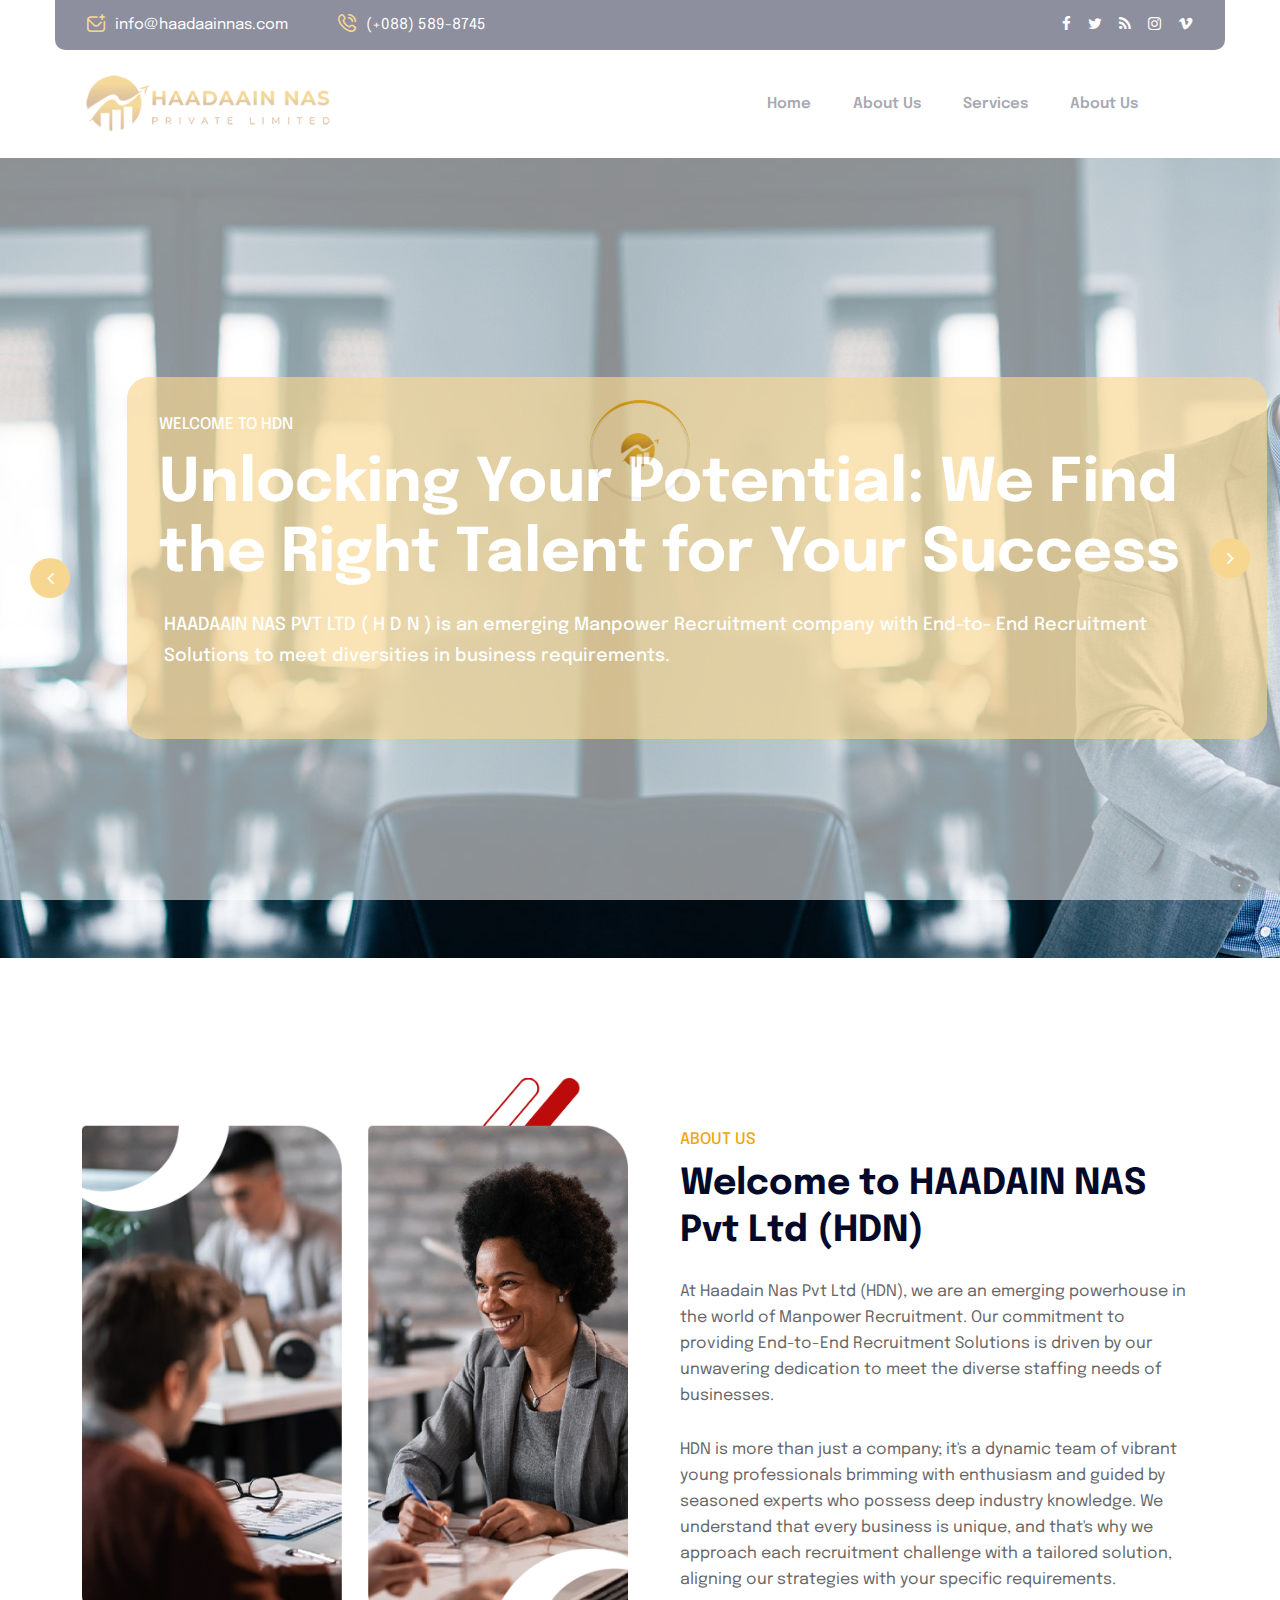
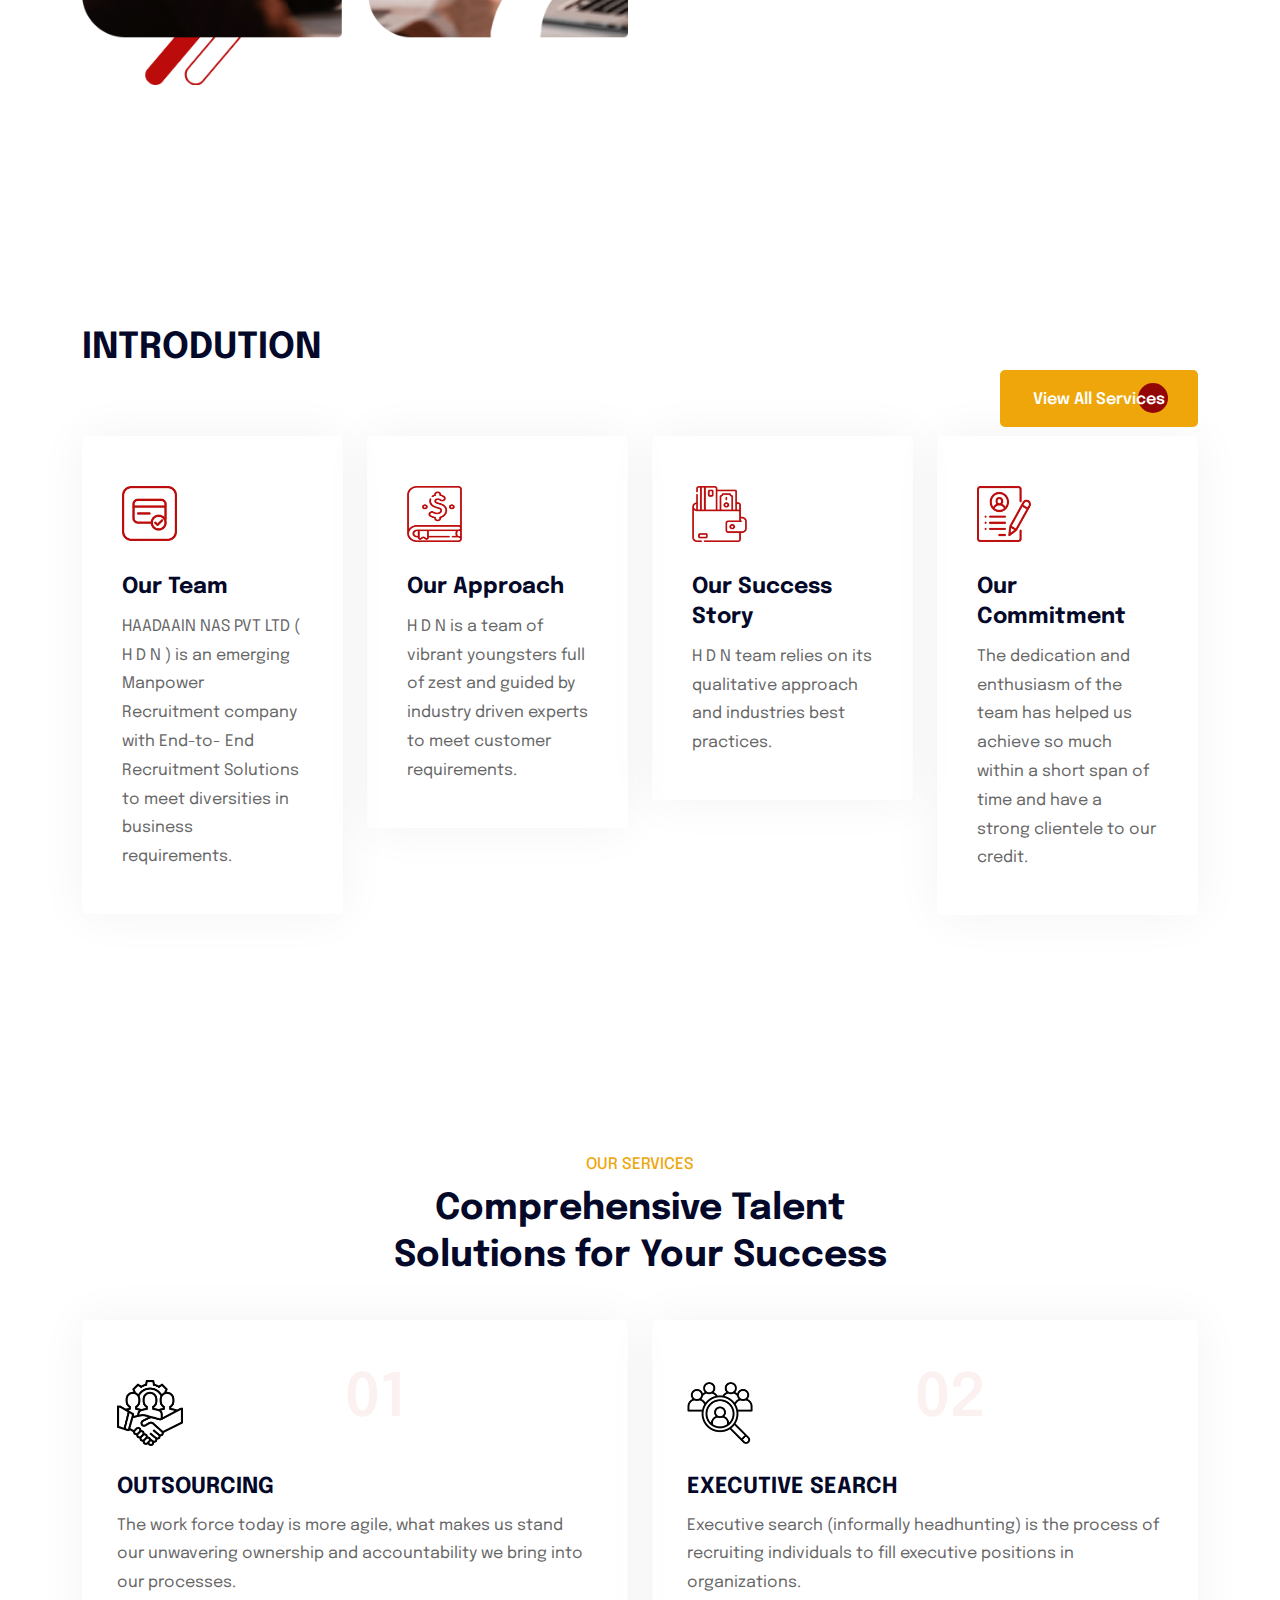
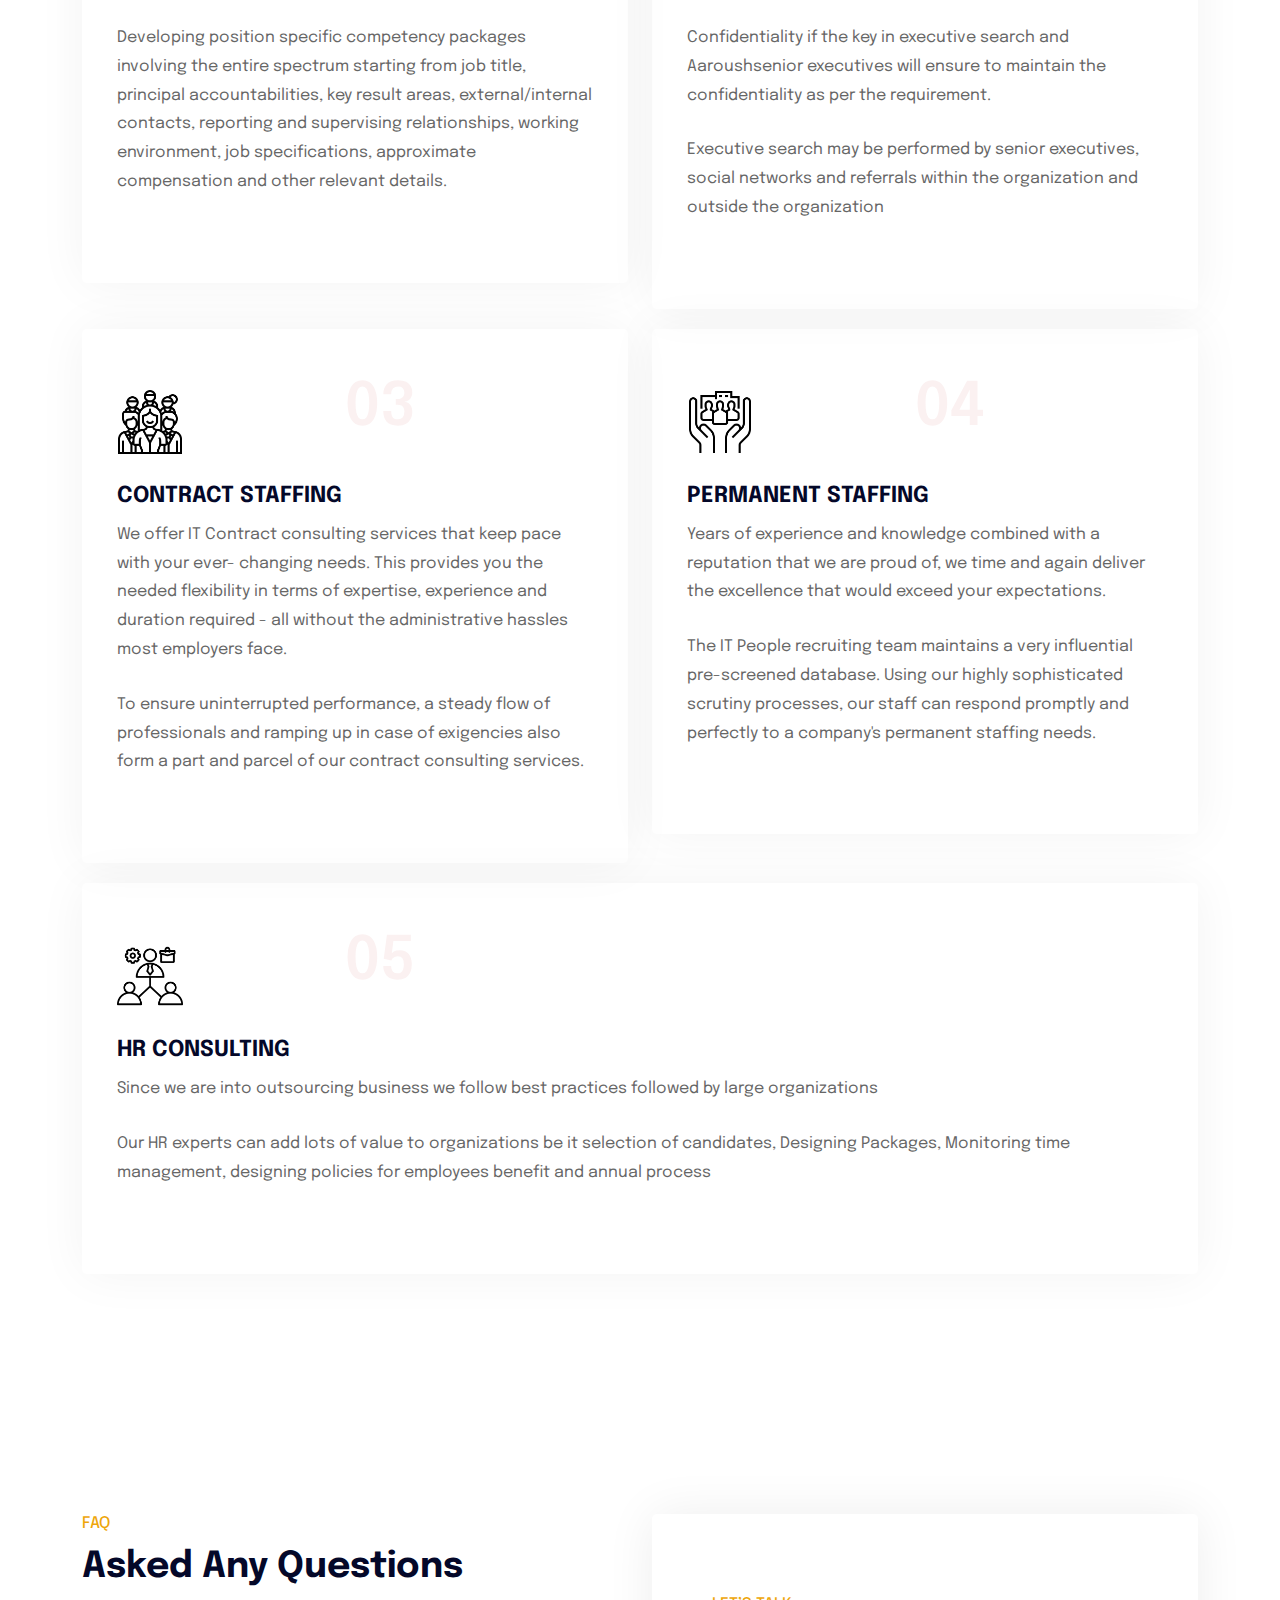
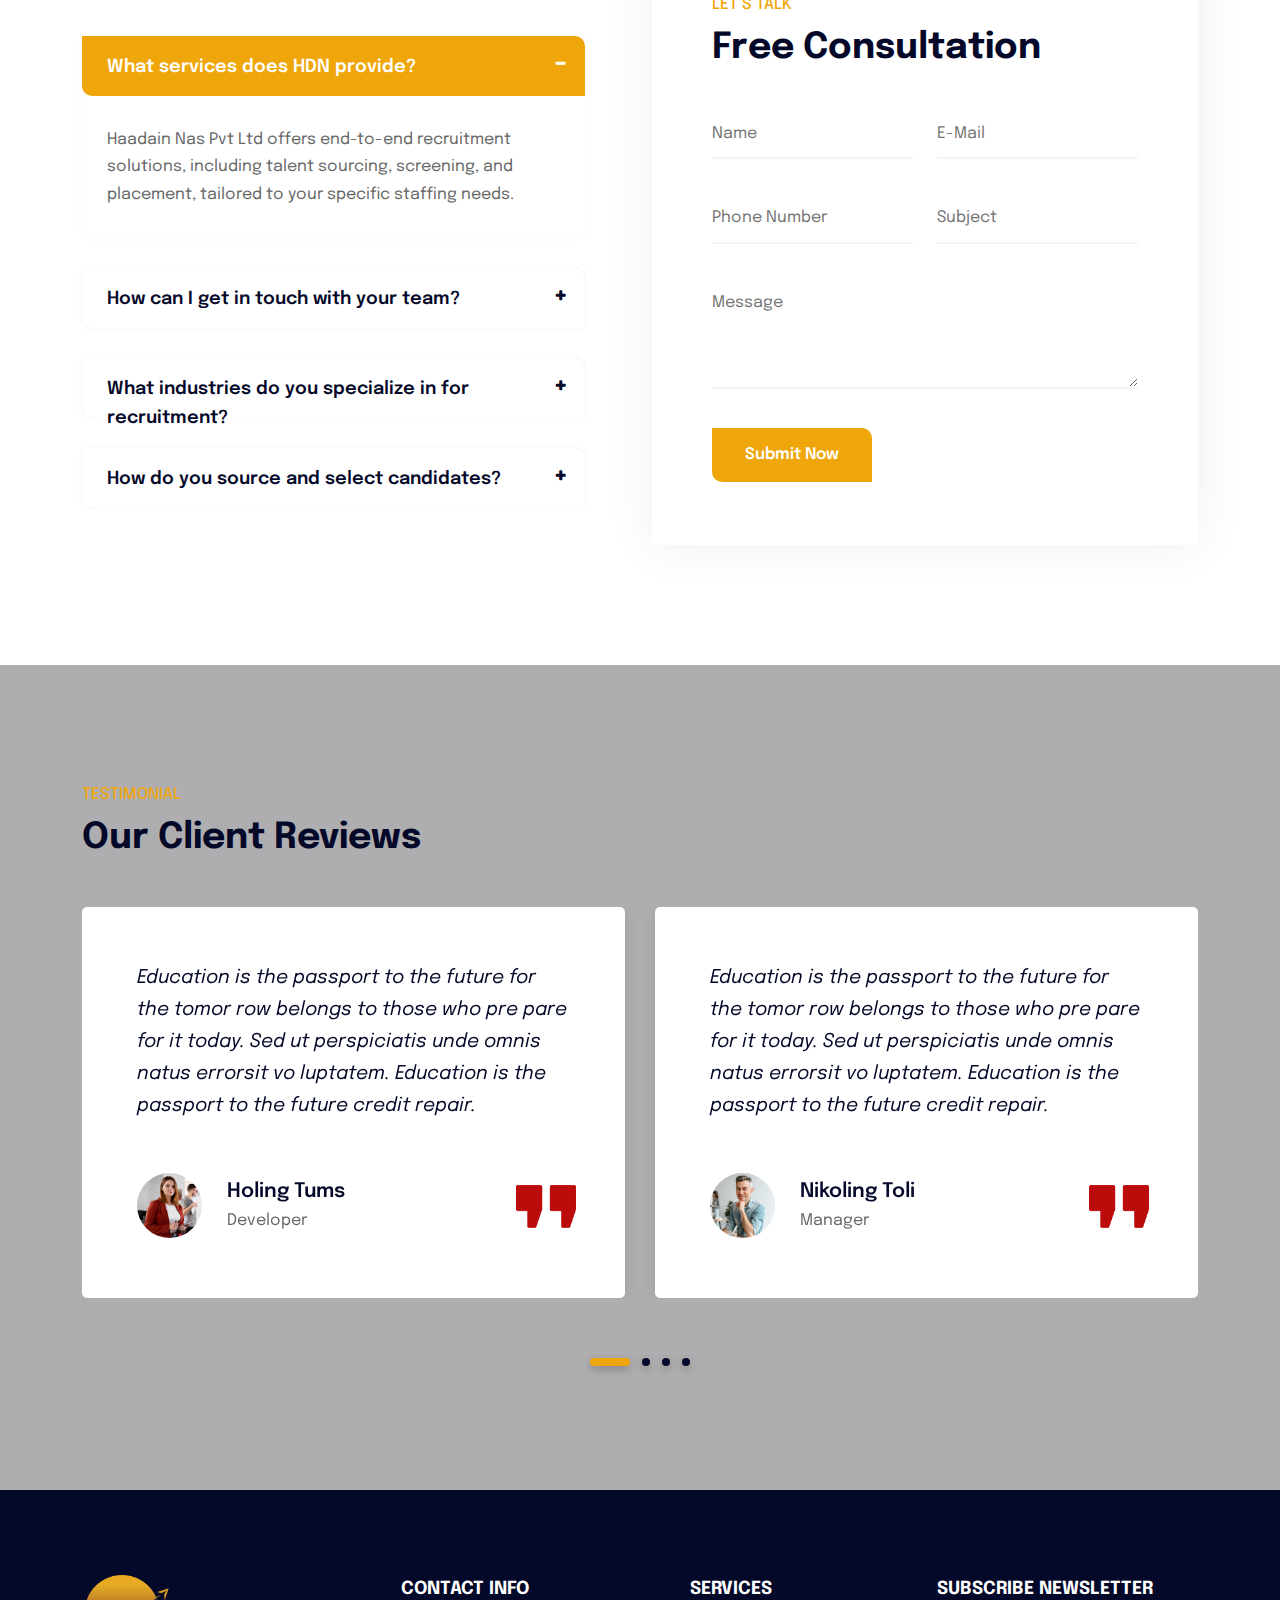
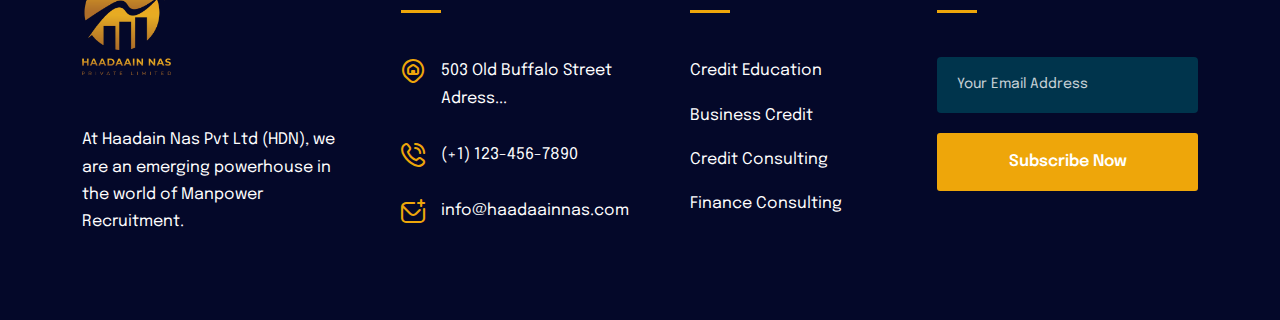
==== index.html @ 1216d54e "initial commit" ====
<!DOCTYPE html>
<html lang="zxx"> 
	
<head>
		<!-- meta tag -->
		<meta charset="utf-8">
		<title>HAANDAAIN NAS PRIVATE LIMITED | HOME</title>
		<meta name="description" content="">
		<!-- responsive tag -->
		<meta http-equiv="x-ua-compatible" content="ie=edge">
		<meta name="viewport" content="width=device-width, initial-scale=1">
		<!-- favicon -->
		<link rel="apple-touch-icon" href="apple-touch-icon.html">
		<link rel="shortcut icon" type="image/x-icon" href="assets/images/fav.png">
		<!-- Bootstrap v4.4.1 css -->
		<link rel="stylesheet" type="text/css" href="assets/css/bootstrap.min.css">
		<!-- font-awesome css -->
		<link rel="stylesheet" type="text/css" href="assets/css/font-awesome.min.css">
		<!-- Uicons Regular Rounded css -->
		<link rel="stylesheet" type="text/css" href="assets/css/uicons-regular-rounded.css">
		<!-- flaticon css -->
		<link rel="stylesheet" type="text/css" href="assets/fonts/flaticon.css">
		<!-- animate css -->
		<link rel="stylesheet" type="text/css" href="assets/css/animate.css">
		<!-- owl.carousel css -->
		<link rel="stylesheet" type="text/css" href="assets/css/owl.carousel.css">
		<!-- off canvas css -->
		<link rel="stylesheet" type="text/css" href="assets/css/off-canvas.css">
		<!-- magnific popup css -->
		<link rel="stylesheet" type="text/css" href="assets/css/magnific-popup.css">
		<!-- Main Menu css -->
		<link rel="stylesheet" href="assets/css/rsmenu-main.css">
		<!-- nivo slider CSS -->
		<link rel="stylesheet" type="text/css" href="assets/inc/custom-slider/css/nivo-slider.css">
		<link rel="stylesheet" type="text/css" href="assets/inc/custom-slider/css/preview.css">
		<!-- spacing css -->
		<link rel="stylesheet" type="text/css" href="assets/css/rs-spacing.css">
		<!-- style css -->
		<link rel="stylesheet" type="text/css" href="style.css?v=1.1"> <!-- This stylesheet dynamically changed from style.less -->
		<link rel="stylesheet" type="text/css" href="custom.css?v=1.1"> 
		<!-- responsive css -->
		<link rel="stylesheet" type="text/css" href="assets/css/responsive.css">
		
	</head>
	<body class="defult-home">
		
		<div class="offwrap"></div>

		<!--Preloader start here-->
	   	<div id="pre-load">
            <div id="loader" class="loader">
                <div class="loader-container">
                    <div class="loader-icon"><img src="assets/images/fav.png" alt="Solvency - Credit Repair & Finance Html Template "></div>
                </div>
            </div>              
        </div>
		<!--Preloader area end here-->
			
		<!-- Main content Start -->
		<div class="main-content">

			<!--Full width header Start-->
			<div class="full-width-header">
				<!--Header Start-->
				<header id="rs-header" class="rs-header">
					<!-- Toolbar Area Start -->
					<div class="toolbar-area topbar-style1 hidden-md">
						<div class="container">
							<div class="row rs-vertical-middle">
							   <div class="col-lg-7">
									<div class="toolbar-contact">
										<ul class="rs-contact-info">                   
											<li>
					                            <i class="fi fi-rr-envelope-plus"></i>                  
					                            <a href="mailto:info@haadaainnas.com">info@haadaainnas.com</a>
					                        </li>
	                                        <li>
                                              	<i class="fi fi-rr-phone-call"></i>                                      
                                                <a href="tel:(+088)589-8745"> (+088) 589-8745</a>                   
                                            </li>
										</ul>
									</div>
								</div>
								<div class="col-lg-5">
									<div class="toolbar-sl-share">
										<ul class="clearfix">
											<li><a href="#"><i class="fa fa-facebook"></i></a></li>
											<li><a href="#"><i class="fa fa-twitter"></i></a></li>
											<li><a href="#"><i class="fa fa-rss"></i></a></li>
											<li><a href="#"><i class="fa fa-instagram"></i></a></li>
											<li><a href="#"><i class="fa fa-vimeo"></i></a></li>
										</ul>
									</div>
								</div>
							</div>
						</div>
					</div>
					<!-- Toolbar Area End -->
					
					<!-- Menu Start -->
					<div class="menu-area menu-sticky">
						<div class="container">
							<div class="row-table">
								<div class="col-cell header-logo">                                  
								    <div class="logo-area">
								        <a href="index.html">
								            <img class="normal-logo" src="assets/images/logo/logo-ver-300.png" alt="logo">  
								            <img class="sticky-logo" src="assets/images/logo/logo-ver-300.png" alt="logo">
								        </a>
								    </div>
								</div>
								<div class="col-cell">
									<div class="rs-menu-area">
										<div class="main-menu">
											<nav class="rs-menu hidden-md">
												<ul class="nav-menu">
													
													<li>
														<a href="index.html">Home</a>
													</li>
													<li>
														<a href="about-us.html">About Us</a>
													</li>
													<li>
														<a href="serviceshtml">Services</a>
													</li>
													<li>
														<a href="contact.html">About Us</a>
													</li>
													
													
												</ul> <!-- //.nav-menu -->
											</nav>
										</div> <!-- //.main-menu -->
									</div>
								</div>
								
							</div>
						</div>
					</div>
					<!-- Menu End -->

					<!-- Canvas Menu start -->
					<nav class="right_menu_togle menu-wrap-off  hidden-md">
					    <div class="close-btn">
					        <a id="nav-close" class="nav-close">
					            <div class="line">
					                <span class="line1"></span>
					                <span class="line2"></span>
					            </div>
					        </a>
					    </div>
					    <div class="rs-offcanvas-inner">
					        <div class="canvas-logo">
					            <a href="index.html"><img src="assets/images/logo/logo-ver-300.png" alt="logo"></a>
					        </div>
					        <div class="offcanvas-text">
					            <p>At Haadain Nas Pvt Ltd (HDN), we are an emerging powerhouse in the world of Manpower Recruitment. </p>
					        </div>
					        <div class="canvas-contact">
					            <div class="address-area">
					                <div class="address-list">
					                    <div class="info-icon">
					                        <i class="flaticon-location"></i>
					                    </div>
					                    <div class="info-content">
					                        <h4 class="title">Address</h4>
					                        <em>Address ...</em>
					                    </div>
					                </div>
					                <div class="address-list">
					                    <div class="info-icon">
					                        <i class="flaticon-email"></i>
					                    </div>
					                    <div class="info-content">
					                        <h4 class="title">Email</h4>
					                        <em><a href="mailto:info@haadaainnas.com">info@haadaainnas.com</a></em>
					                    </div>
					                 </div>
					                <div class="address-list">
					                    <div class="info-icon">
					                      <i class="flaticon-call"></i>
					                    </div>
					                    <div class="info-content">
					                      <h4 class="title">Phone</h4>
					                      <em>+019988772</em>
					                    </div>
					                </div>
					            </div>
					            <ul class="social">
					                <li><a href="#"><i class="fa fa-facebook"></i></a></li>
					                <li><a href="#"><i class="fa fa-twitter"></i></a></li>
					                <li><a href="#"><i class="fa fa-pinterest-p"></i></a></li>
					                <li><a href="#"><i class="fa fa-instagram"></i></a></li>
					            </ul>
					        </div>
					    </div>
					</nav>
					<!-- Canvas Menu end -->

					<!-- Canvas Mobile Menu start -->
					<nav class="right_menu_togle mobile-navbar-menu" id="mobile-navbar-menu">
					    <div class="close-btn">
					        <a id="nav-close2" class="nav-close">
					            <div class="line">
					                <span class="line1"></span>
					                <span class="line2"></span>
					            </div>
					        </a>
					    </div>
					    <ul class="nav-menu">
					    	
					    	<li class="current-menu-item">
					    		<a href="index.html">Home</a>
					    	</li>
							<li>
					    		<a href="about-us.html">About Us</a>
					    	</li>
							<li>
					    		<a href="services.html">Services</a>
					    	</li>
					    	<li>
					    		<a href="contact.html">Contact</a>
					    	</li>
					    </ul> <!-- //.nav-menu -->
					    <!-- //.nav-menu -->
					   
					    <!-- //.nav-menu -->
					    <div class="canvas-contact">
					          <div class="address-area">
					              <div class="address-list">
					                  <div class="info-icon">
					                      <i class="flaticon-location"></i>
					                  </div>
					                  <div class="info-content">
					                      <h4 class="title">Address</h4>
					                      <em>Address ... </em>
					                  </div>
					              </div>
					              <div class="address-list">
					                  <div class="info-icon">
					                      <i class="flaticon-email"></i>
					                  </div>
					                  <div class="info-content">
					                      <h4 class="title">Email</h4>
					                      <em><a href="mailto:info@haadaainnas.com">info@haadaainnas.com</a></em>
					                  </div>
					              </div>
					              <div class="address-list">
					                  <div class="info-icon">
					                      <i class="flaticon-call"></i>
					                  </div>
					                  <div class="info-content">
					                      <h4 class="title">Phone</h4>
					                      <em>+019988772</em>
					                  </div>
					              </div>
					          </div>
					    </div>
					</nav>
					<!-- Canvas Menu end -->                             
				</header>
				<!--Header End-->
			</div>
			<!--Full width header End-->

			<!-- Slider Start -->
			<div id="rs-slider" class="rs-slider rs-slider-style2 rs-slider-style3 pb-120">
			    <div class="bend niceties">
			        <div id="nivoSlider" class="slides">
			            <img src="assets/images/slider/style1/h1-2.jpg" alt="" title="#slide-1" />
			            
			        </div>
			        <!-- Slide 1 -->
			        <div id="slide-1" class="slider-direction">
			           <div class="container">
			           		<div class="content-part">
			           		    <span class="sl-subtitle">Welcome to HDN</span>
			           		    <h1 class="sl-title">
			           		    	Unlocking Your Potential: We Find the Right Talent for Your Success
			           		    </h1>
			           		    <p class="sl-desc">
			           		    	HAADAAIN NAS PVT LTD ( H D N ) is an emerging Manpower
									Recruitment company with End-to- End Recruitment
									Solutions to meet diversities in business requirements.
			           		    </p>
			           		   	<!-- <div class="slider-bottom">
			           		   	    <a class="readon slide-btn2" href="contact.html"><span>Get Started</span></a>
			           		   	</div> -->
			           		</div>
			           </div>
			        </div>
			        
			        
			    </div>
			</div>
			<!-- Slider End -->

			
		
			<!-- About Choose Start -->
			<div class="rs-about about-style1 pb-120 md-pb-80">
				<div class="container">
					<div class="row y-middle">
						<div class="col-lg-6 md-mb-50">
							<div class="images-part">
								<img class="" src="assets/images/about/style1/about.png" alt="About">
							</div>
						</div>
						<div class="col-lg-6 pl-40 md-pl-15">
							<div class="sec-title mb-40 md-mb-25">
								<span class="sub-text">About Us</span>
								<h2 class="title pb-25">
									Welcome to HAADAIN NAS Pvt Ltd (HDN)
								</h2>
								<p class="desc">
									At Haadain Nas Pvt Ltd (HDN), we are an emerging powerhouse in the world of Manpower Recruitment. Our commitment to providing End-to-End Recruitment Solutions is driven by our unwavering dedication to meet the diverse staffing needs of businesses.

								</p>
								<br>
								<p class="desc">
									HDN is more than just a company; it's a dynamic team of vibrant young professionals brimming with enthusiasm and guided by seasoned experts who possess deep industry knowledge. We understand that every business is unique, and that's why we approach each recruitment challenge with a tailored solution, aligning our strategies with your specific requirements.
								</p>
							</div>
							
						</div>
					</div>
				</div>
			</div>
			<!-- About Choose End -->

			<!-- Services Section Start -->
			<div class="rs-services services-main-home services-modify1 pt-120 pb-120 md-pt-80 md-pb-80">
				<div class="container">
					<div class="row">
						<div class="col-lg-6">
							<div class="sec-title mb-50 md-mb-0">
								<h2 class="title">
									INTRODUTION
								</h2>
							</div>
						</div>
						<div class="col-lg-6 text-right md-left">
							<div class="btn-part mt-45 md-mb-40 md-mt-30">
	                           	<a class="readon slide-btn2" href="services.html"><span>View All Services</span></a>
	                       	</div>
						</div>
					</div>
					<div class="row">
						<div class="col-lg-3 col-md-6 md-mb-30">
							<div class="services-item">
								<div class="services-wrap">
									<div class="services-icon">
										<img class="main-img" src="assets/images/services/main-home/home2/1.png" alt="Services">
									</div>
									<div class="services-content">
										<h3 class="title">Our Team</h3>
										<p class="services-txt">HAADAAIN NAS PVT LTD ( H D N ) is an emerging Manpower Recruitment company with End-to- End Recruitment Solutions to meet diversities in business requirements.</p>
									</div>
								</div>
							</div>
						</div>
						<div class="col-lg-3 col-md-6 md-mb-30">
							<div class="services-item">
								<div class="services-wrap">
									<div class="services-icon">
										<img class="main-img" src="assets/images/services/main-home/home2/2.png" alt="Services">
									</div>
									<div class="services-content">
										<h3 class="title">Our Approach</h3>
										<p class="services-txt">H D N is a team of vibrant youngsters full of zest and guided by industry driven experts to meet customer requirements.</p>
									</div>
								</div>
							</div>
						</div>
						<div class="col-lg-3 col-md-6 sm-mb-30">
							<div class="services-item">
								<div class="services-wrap">
									<div class="services-icon">
										<img class="main-img" src="assets/images/services/main-home/home2/3.png" alt="Services">
									</div>
									<div class="services-content">
										<h3 class="title">Our Success Story</h3>
										<p class="services-txt">H D N team relies on its qualitative approach and industries best practices.</p>
									</div>
								</div>
							</div>
						</div>
						<div class="col-lg-3 col-md-6">
							<div class="services-item">
								<div class="services-wrap">
									<div class="services-icon">
										<img class="main-img" src="assets/images/services/main-home/home2/4.png" alt="Services">
									</div>
									<div class="services-content">
										<h3 class="title">Our Commitment</h3>
										<p class="services-txt">The dedication and enthusiasm of the team has helped
us achieve so much within a short span of time and have
a strong clientele to our credit.</p>
									</div>
								</div>
							</div>
						</div>
					</div>
				</div>
			</div>
			<!-- Services Section End -->

			<!-- Services Section Start -->
			<div class="rs-services services-style1 pt-120 pb-120 md-pt-80 md-pb-80">
			    <div class="container">
			    	<div class="sec-title text-center mb-40 md-mb-25">
			    		<span class="sub-text">Our Services</span>
			    		<h2 class="title">
			    			Comprehensive Talent <br>Solutions for Your Success
			    		</h2>
			    	</div>
			    	<div class="row">
			    		<div class="col-lg-6 col-md-6 mb-20">
			    			<div class="services-item">
			    				<div class="services-wrap">
			    					<div class="serial-number">
			    						01
			    					</div>
			    					<div class="services-icon">
			    						<img src="assets/images/icons/team.png" alt="Services">
										
			    					</div>
			    					<div class="services-content">
			    						<h3 class="title">OUTSOURCING</h3>
			    						<p class="">The work force today is more agile, what makes us stand our unwavering ownership and accountability we bring into our processes.</p>
										<p>Developing position specific competency packages
involving the entire spectrum starting from job title, principal
accountabilities, key result areas, external/internal contacts,
reporting and supervising relationships, working
environment, job specifications, approximate compensation
and other relevant details.</p>
			    					</div>
			    				</div>
			    			</div>
			    		</div>
			    		<div class="col-lg-6 col-md-6 mb-20">
			    			<div class="services-item">
			    				<div class="services-wrap">
			    					<div class="serial-number">
			    						02
			    					</div>
			    					<div class="services-icon">
			    						<img src="assets/images/icons/recruitment.png" alt="Services">
			    					</div>
			    					<div class="services-content">
			    						<h3 class="title">EXECUTIVE SEARCH</h3>
			    						<p class="">Executive search (informally headhunting) is the process of recruiting individuals to fill executive positions in organizations.</p>
										<p>Confidentiality if the key in executive search and Aaroushsenior
executives will ensure to maintain the confidentiality as per the
requirement.</p>
<p>Executive search may be performed by senior executives,
social networks and referrals within the organization and
outside the organization</p>
			    					</div>
			    				</div>
			    			</div>
			    		</div>
			    		<div class="col-lg-6 col-md-6 mb-20">
			    			<div class="services-item">
			    				<div class="services-wrap">
			    					<div class="serial-number">
			    						03
			    					</div>
			    					<div class="services-icon">
			    						<img src="assets/images/icons/human.png" alt="Services">
			    					</div>
			    					<div class="services-content">
			    						<h3 class="title">CONTRACT STAFFING</h3>
			    						<p class="">We offer IT Contract consulting services that keep pace with your ever- changing needs. This provides you the needed
											flexibility in terms of expertise, experience and duration
											required - all without the administrative hassles most
											employers face.</p>
										<p>To ensure uninterrupted performance, a steady flow of
										professionals and ramping up in case of exigencies also
										form a part and parcel of our contract consulting services.</p>
			    					</div>
			    				</div>
			    			</div>
			    		</div>
			    		<div class="col-lg-6 col-md-6 md-mb-20">
			    			<div class="services-item">
			    				<div class="services-wrap">
			    					<div class="serial-number">
			    						04
			    					</div>
			    					<div class="services-icon">
			    						<img src="assets/images/icons/employees.png" alt="Services">
			    					</div>
			    					<div class="services-content">
			    						<h3 class="title">PERMANENT STAFFING</h3>
			    						<p class="">Years of experience and knowledge combined with a reputation that we are proud of, we time and again deliver the excellence that would exceed your expectations.</p>
										<p>The IT People recruiting team maintains a very influential pre-screened database. Using our highly sophisticated scrutiny processes, our staff can respond promptly and perfectly to a company's permanent staffing needs.</p>
			    					</div>
			    				</div>
			    			</div>
			    		</div>
			    		<div class="col-lg-12 col-md-6 sm-mb-20">
			    			<div class="services-item">
			    				<div class="services-wrap">
			    					<div class="serial-number">
			    						05
			    					</div>
			    					<div class="services-icon">
			    						<img src="assets/images/icons/manager.png" alt="Services">
			    					</div>
			    					<div class="services-content">
			    						<h3 class="title">HR CONSULTING</h3>
			    						<p class="">Since we are into outsourcing business we follow best practices followed by large organizations</p>
										<p>Our HR experts can add lots of value to organizations be it selection of candidates, Designing Packages, Monitoring time management, designing policies for employees benefit and annual process</p>
			    					</div>
			    				</div>
			    			</div>
			    		</div>
			    		
			    	</div>
			    </div>
			</div>
			<!-- Services Section End -->

			

			

			

			

			<!-- Faq Start -->
			<div class="rs-faq faq-style1 pt-120 pb-120 md-pt-80 md-pb-80">
				<div class="container">
					<div class="row">
						<div class="col-lg-6 pr-55 md-pr-15 md-mb-50">
							<div class="sec-title mb-45">
								<span class="sub-text">Faq</span>
								<h2 class="title">
									Asked Any Questions
								</h2>
							</div>
							<div class="faq-content">
                               <div id="accordion" class="accordion">
                                  <div class="card">
                                      <div class="card-header">
                                          <a class="card-link" href="#" data-bs-toggle="collapse" data-bs-target="#collapseOne" aria-expanded="true">What services does HDN provide?</a>
                                      </div>
                                      <div id="collapseOne" class="collapse show" data-bs-parent="#accordion">
                                          <div class="card-body">
                                               Haadain Nas Pvt Ltd offers end-to-end recruitment solutions, including talent sourcing, screening, and placement, tailored to your specific staffing needs.
                                          </div>
                                      </div>
                                  </div>
                                   <div class="card">
                                       <div class="card-header">
                                           <a class="card-link collapsed" href="#" data-bs-toggle="collapse" data-bs-target="#collapseTwo" aria-expanded="false">How can I get in touch with your team?</a>
                                       </div>
                                       <div id="collapseTwo" class="collapse" data-bs-parent="#accordion" style="">
                                           <div class="card-body">
                                                You can contact us through the "Contact Us" section on our website, or you can email us at [your email address] for inquiries and assistance.
                                           </div>
                                       </div>
                                   </div>
                                   <div class="card">
                                       <div class="card-header">
                                           <a class="card-link collapsed" href="#" data-bs-toggle="collapse" data-bs-target="#collapseThree" aria-expanded="false">What industries do you specialize in for recruitment?</a>
                                       </div>
                                       <div id="collapseThree" class="collapse" data-bs-parent="#accordion" style="">
                                           <div class="card-body">
                                               We have expertise in a wide range of industries, including IT, healthcare, engineering, finance, and more. Our team's knowledge is diverse to serve your unique needs.
                                           </div>
                                       </div>
                                   </div>
                                   <div class="card">
                                       <div class="card-header">
                                           <a class="card-link collapsed" href="#" data-bs-toggle="collapse" data-bs-target="#collapseFour" aria-expanded="false">How do you source and select candidates?</a>
                                       </div>
                                       <div id="collapseFour" class="collapse" data-bs-parent="#accordion" style="">
                                           <div class="card-body">We employ a rigorous screening and selection process, combining industry best practices and our network to ensure we identify the best-fit candidates for your job openings.
                                           </div>
                                       </div>
                                   </div>
                               </div>
                           </div>
						</div>
						<div class="col-lg-6">
							<!-- Contact Start -->
							<div class="rs-contact contact-style1">
								<div class="contact-section">
									<div class="sec-title mb-28">
										<span class="sub-text">Let’s talk</span>
										<h2 class="title">
											Free Consultation
										</h2>
									</div>
		                            <div class="contact-wrap">
		                                <div id="form-messages"></div>
		                                <form id="contact-form" method="post" action="https://devsdesign.net/products/html/solvency/mailer.php">
		                                    <fieldset>
		                                        <div class="row">
		                                            <div class="col-lg-6 col-md-6 col-sm-6 mb-25">
		                                                <input class="from-control" type="text" id="name" name="name" placeholder="Name" required="">
		                                            </div> 
		                                            <div class="col-lg-6 col-md-6 col-sm-6 mb-25">
		                                                <input class="from-control" type="text" id="email" name="email" placeholder="E-Mail" required="">
		                                            </div>   
		                                            <div class="col-lg-6 col-md-6 col-sm-6 mb-25">
		                                                <input class="from-control" type="text" id="phone" name="phone" placeholder="Phone Number" required="">
		                                            </div>
		                                            <div class="col-lg-6 col-md-6 col-sm-6 mb-25">
		                                                <input class="from-control" type="text" id="subject" name="subject" placeholder="Subject" required="">
		                                            </div>
		                                            <div class="col-lg-12 mb-30">
		                                                <textarea class="from-control" id="message" name="message" placeholder="Message" required=""></textarea>
		                                            </div>
		                                        </div>
		                                        <div class="btn-part">                                            
                                                    <div class="form-group mb-0">
                                                        <input class="readon submit" type="submit" value="Submit Now">
                                                    </div>
                                                </div> 
		                                    </fieldset>
		                                </form> 
		                            </div>
		                        </div>
							</div>
							<!-- Contact End -->
						</div>
					</div>
				</div>
			</div>
			<!-- Faq End -->

			<!-- Testimonial Section Start -->
			<div id="rs-testimonial" class="rs-testimonial testimonial-style1 bg-color-1 pt-120 pb-115 md-pt-80 md-pb-75">
			    <div class="container">
			    	<div class="sec-title mb-45">
			    		<span class="sub-text">Testimonial</span>
			    		<h2 class="title">
			    			Our Client Reviews
			    		</h2>
			    	</div>
			       	<div class="rs-carousel owl-carousel" data-loop="true" data-items="2" data-margin="30" data-autoplay="true" data-hoverpause="true" data-autoplay-timeout="5000" data-smart-speed="800" data-dots="false" data-nav="false" data-nav-speed="false" data-center-mode="false" data-mobile-device="1" data-mobile-device-nav="false" data-mobile-device-dots="false" data-ipad-device="2" data-ipad-device-nav="false" data-ipad-device-dots="true" data-ipad-device2="2" data-ipad-device-nav2="false" data-ipad-device-dots2="true" data-md-device="2" data-md-device-nav="false" data-md-device-dots="true">
		        		<div class="testi-item">
		        			<div class="testi-wrap">
		        				<div class="item-content-basic">
		        					<span>
		        						<img src="assets/images/testimonial/style1/quote.png" alt="Images">
		        					</span>
		        					<p>Education is the passport to the future for the tomor row belongs to those who pre pare for it today. Sed ut perspiciatis unde omnis natus errorsit vo luptatem. Education is the passport to the future credit repair.</p>
		        				</div>
		        				<div class="testi-content">
		        					<div class="image-wrap">
		        						<img src="assets/images/testimonial/style1/1.jpg" alt="Images">
		        					</div>
				                    <div class="testi-information">
	                                    <div class="testi-name">Holing Tums</div>
	                                    <span class="designation">Developer</span>
	                                </div>
		        				</div>
		        			</div>
		        		</div>
		        		<div class="testi-item">
		        			<div class="testi-wrap">
		        				<div class="item-content-basic">
		        					<span>
		        						<img src="assets/images/testimonial/style1/quote.png" alt="Images">
		        					</span>
		        					<p>Education is the passport to the future for the tomor row belongs to those who pre pare for it today. Sed ut perspiciatis unde omnis natus errorsit vo luptatem. Education is the passport to the future credit repair.</p>
		        				</div>
		        				<div class="testi-content">
		        					<div class="image-wrap">
		        						<img src="assets/images/testimonial/style1/2.jpg" alt="Images">
		        					</div>
				                    <div class="testi-information">
	                                    <div class="testi-name">Nikoling Toli</div>
	                                    <span class="designation">Manager</span>
	                                </div>
		        				</div>
		        			</div>
		        		</div>
		        		<div class="testi-item">
		        			<div class="testi-wrap">
		        				<div class="item-content-basic">
		        					<span>
		        						<img src="assets/images/testimonial/style1/quote.png" alt="Images">
		        					</span>
		        					<p>Education is the passport to the future for the tomor row belongs to those who pre pare for it today. Sed ut perspiciatis unde omnis natus errorsit vo luptatem. Education is the passport to the future credit repair.</p>
		        				</div>
		        				<div class="testi-content">
		        					<div class="image-wrap">
		        						<img src="assets/images/testimonial/style1/3.jpg" alt="Images">
		        					</div>
				                    <div class="testi-information">
	                                    <div class="testi-name">Nicolas Puranix</div>
	                                    <span class="designation">Matrix Consulting</span>
	                                </div>
		        				</div>
		        			</div>
		        		</div>
		        		<div class="testi-item">
		        			<div class="testi-wrap">
		        				<div class="item-content-basic">
		        					<span>
		        						<img src="assets/images/testimonial/style1/quote.png" alt="Images">
		        					</span>
		        					<p>Education is the passport to the future for the tomor row belongs to those who pre pare for it today. Sed ut perspiciatis unde omnis natus errorsit vo luptatem. Education is the passport to the future credit repair.</p>
		        				</div>
		        				<div class="testi-content">
		        					<div class="image-wrap">
		        						<img src="assets/images/testimonial/style1/4.jpg" alt="Images">
		        					</div>
				                    <div class="testi-information">
	                                    <div class="testi-name">John Brovo</div>
	                                    <span class="designation">Digital Marketer</span>
	                                </div>
		        				</div>
		        			</div>
		        		</div>
		        		<div class="testi-item">
		        			<div class="testi-wrap">
		        				<div class="item-content-basic">
		        					<span>
		        						<img src="assets/images/testimonial/style1/quote.png" alt="Images">
		        					</span>
		        					<p>Education is the passport to the future for the tomor row belongs to those who pre pare for it today. Sed ut perspiciatis unde omnis natus errorsit vo luptatem. Education is the passport to the future credit repair.</p>
		        				</div>
		        				<div class="testi-content">
		        					<div class="image-wrap">
		        						<img src="assets/images/testimonial/style1/1.jpg" alt="Images">
		        					</div>
				                    <div class="testi-information">
	                                    <div class="testi-name">Holing Tums</div>
	                                    <span class="designation">Developer</span>
	                                </div>
		        				</div>
		        			</div>
		        		</div>
		        		<div class="testi-item">
		        			<div class="testi-wrap">
		        				<div class="item-content-basic">
		        					<span>
		        						<img src="assets/images/testimonial/style1/quote.png" alt="Images">
		        					</span>
		        					<p>Education is the passport to the future for the tomor row belongs to those who pre pare for it today. Sed ut perspiciatis unde omnis natus errorsit vo luptatem. Education is the passport to the future credit repair.</p>
		        				</div>
		        				<div class="testi-content">
		        					<div class="image-wrap">
		        						<img src="assets/images/testimonial/style1/2.jpg" alt="Images">
		        					</div>
				                    <div class="testi-information">
	                                    <div class="testi-name">Nikoling Toli</div>
	                                    <span class="designation">Manager</span>
	                                </div>
		        				</div>
		        			</div>
		        		</div>
		        		<div class="testi-item">
		        			<div class="testi-wrap">
		        				<div class="item-content-basic">
		        					<span>
		        						<img src="assets/images/testimonial/style1/quote.png" alt="Images">
		        					</span>
		        					<p>Education is the passport to the future for the tomor row belongs to those who pre pare for it today. Sed ut perspiciatis unde omnis natus errorsit vo luptatem. Education is the passport to the future credit repair.</p>
		        				</div>
		        				<div class="testi-content">
		        					<div class="image-wrap">
		        						<img src="assets/images/testimonial/style1/3.jpg" alt="Images">
		        					</div>
				                    <div class="testi-information">
	                                    <div class="testi-name">Nicolas Puranix</div>
	                                    <span class="designation">Matrix Consulting</span>
	                                </div>
		        				</div>
		        			</div>
		        		</div>
			       	</div>
			    </div>
			</div>
			<!-- Testimonial Section End -->

			

			
		</div> 
		<!-- Main content End -->
	 
		<!-- Footer Start -->
		<footer id="rs-footer" class="rs-footer footer-main-home">
			<div class="footer-top">
				<div class="container">
					<div class="row">
						<div class="col-lg-3 md-mb-20">
							<div class="footer-logo mb-51 md-mb-30">
								<a href="index.html"><img src="assets/images/logo.png" alt=""></a>
							</div>
							<div class="textwidget mb-33">
								At Haadain Nas Pvt Ltd (HDN), we are an emerging powerhouse in the world of Manpower Recruitment. 
							</div>
							
						</div>
						<div class="col-lg-3 pl-76 md-pl-15 md-mb-10">
							<h3 class="footer-title">Contact Info</h3>
							<ul class="address-widget">
                                <li>
                                    <i class="fi fi-rr-map-marker-home"></i>
                                    <div class="desc">503 Old Buffalo Street<br>
										Adress...
									</div>
                                </li>
                                <li>
                                    <i class="fi fi-rr-phone-call"></i>
                                    <div class="desc">
                                       <a href="tel:(+1)123-4567890">(+1) 123-456-7890</a>
                                    </div>
                                </li>
                                <li>
                                    <i class="fi fi-rr-envelope-plus"></i>
                                    <div class="desc">
                                        <a href="mailto:info@haadaainnas.com">info@haadaainnas.com</a>
                                    </div>
                                </li>
                            </ul>
						</div>
						<div class="col-lg-3 pl-75 md-pl-15 md-mb-10">
							<h3 class="footer-title">Services</h3>
							<ul class="site-map">
                                <li><a href="credit-education.html">Credit Education</a></li>
                                <li><a href="business-credit.html">Business Credit</a></li>
                                <li><a href="credit-consulting.html">Credit Consulting</a></li>
                                <li><a href="finance-consulting.html">Finance Consulting</a></li>
                            </ul>
						</div>
						<div class="col-lg-3">
							<h3 class="footer-title">Subscribe Newsletter</h3>
							<p>
                                <input type="email" name="email" placeholder="Your Email Address" required="">
                                <input type="submit" value="Subscribe Now">
                            </p>
						</div>
					</div>
				</div>
			</div>
			<div class="footer-bottom">
				<div class="container">                    
					<div class="row y-middle">
						<div class="col-lg-6 md-mb-10 text-lg-end text-center order-last">
							<ul class="footer-social md-mb-7">  
	                            <li> 
	                                <a href="#" target="_blank"><span><i class="fa fa-facebook"></i></span></a> 
	                            </li>
	                            <li> 
	                                <a href="# " target="_blank"><span><i class="fa fa-twitter"></i></span></a> 
	                            </li>

	                            <li> 
	                                <a href="# " target="_blank"><span><i class="fa fa-pinterest-p"></i></span></a> 
	                            </li>
	                            <li> 
	                                <a href="# " target="_blank"><span><i class="fa fa-instagram"></i></span></a> 
	                            </li>                                  
                          </ul>
						</div>
						<div class="col-lg-6">
							<div class="copyright text-lg-start text-center ">
								<p>Copyright © 2023 HAADAAIN NAS. Designed By <a href="https://clickseon.com/" target="blank"> Clickseon</a></p>
							</div>
						</div>
					</div>
				</div>
			</div>
		</footer>
		<!-- Footer End -->

		<!-- start scrollUp  -->
		<div id="scrollUp">
			<i class="fa fa-angle-up"></i>
		</div>
		<!-- End scrollUp  -->


		

		<!-- modernizr js -->
		<script src="assets/js/modernizr-2.8.3.min.js"></script>
		<!-- jquery latest version -->
		<script src="assets/js/jquery.min.js"></script>
		<!-- Bootstrap v4.4.1 js -->
		<script src="assets/js/bootstrap.min.js"></script>
		<!-- op nav js -->
		<script src="assets/js/jquery.nav.js"></script>
		<!-- owl.carousel js -->
		<script src="assets/js/owl.carousel.min.js"></script>
		<!-- wow js -->
		<script src="assets/js/wow.min.js"></script>
		<!-- Skill bar js -->
		<script src="assets/js/skill.bars.jquery.js"></script>
		<!-- imagesloaded js -->
		<script src="assets/js/imagesloaded.pkgd.min.js"></script>
		<!-- waypoints.min js -->
		<script src="assets/js/waypoints.min.js"></script>
		<!-- counterup.min js -->
		<script src="assets/js/jquery.counterup.min.js"></script> 
		<!-- Nivo slider js -->
		<script src="assets/inc/custom-slider/js/jquery.nivo.slider.js"></script>
		<!-- tilt js -->
		<script src="assets/js/tilt.jquery.min.js"></script>
		<!-- magnific popup js -->
		<script src="assets/js/jquery.magnific-popup.min.js"></script>
		<!-- contact form js -->
		<script src="assets/js/contact.form.js"></script>
		<!-- main js -->
		<script src="assets/js/main.js"></script>
	</body>
</html>
---- assets/css/uicons-regular-rounded.css ----
@font-face {
font-family: "uicons-regular-rounded";
src: url("../fonts/uicons-regular-rounded.eot#iefix") format("embedded-opentype"),
url("../fonts/uicons-regular-rounded.woff2") format("woff2"),
url("../fonts/uicons-regular-rounded.woff") format("woff");
}

    i[class^="fi-rr-"]:before, i[class*=" fi-rr-"]:before, span[class^="fi-rr-"]:before, span[class*="fi-rr-"]:before {
font-family: uicons-regular-rounded !important;
font-style: normal;
font-weight: normal !important;
font-variant: normal;
text-transform: none;
line-height: 1;
-webkit-font-smoothing: antialiased;
-moz-osx-font-smoothing: grayscale;
}

        .fi-rr-add:before {
    content: "\f101";
    }
        .fi-rr-address-book:before {
    content: "\f102";
    }
        .fi-rr-alarm-clock:before {
    content: "\f103";
    }
        .fi-rr-align-center:before {
    content: "\f104";
    }
        .fi-rr-align-justify:before {
    content: "\f105";
    }
        .fi-rr-align-left:before {
    content: "\f106";
    }
        .fi-rr-align-right:before {
    content: "\f107";
    }
        .fi-rr-ambulance:before {
    content: "\f108";
    }
        .fi-rr-angle-double-left:before {
    content: "\f109";
    }
        .fi-rr-angle-double-right:before {
    content: "\f10a";
    }
        .fi-rr-angle-double-small-left:before {
    content: "\f10b";
    }
        .fi-rr-angle-double-small-right:before {
    content: "\f10c";
    }
        .fi-rr-angle-down:before {
    content: "\f10d";
    }
        .fi-rr-angle-left:before {
    content: "\f10e";
    }
        .fi-rr-angle-right:before {
    content: "\f10f";
    }
        .fi-rr-angle-small-down:before {
    content: "\f110";
    }
        .fi-rr-angle-small-left:before {
    content: "\f111";
    }
        .fi-rr-angle-small-right:before {
    content: "\f112";
    }
        .fi-rr-angle-small-up:before {
    content: "\f113";
    }
        .fi-rr-angle-up:before {
    content: "\f114";
    }
        .fi-rr-apple:before {
    content: "\f115";
    }
        .fi-rr-apps-add:before {
    content: "\f116";
    }
        .fi-rr-apps-delete:before {
    content: "\f117";
    }
        .fi-rr-apps-sort:before {
    content: "\f118";
    }
        .fi-rr-apps:before {
    content: "\f119";
    }
        .fi-rr-archive:before {
    content: "\f11a";
    }
        .fi-rr-arrow-down:before {
    content: "\f11b";
    }
        .fi-rr-arrow-from-bottom:before {
    content: "\f11c";
    }
        .fi-rr-arrow-left:before {
    content: "\f11d";
    }
        .fi-rr-arrow-right:before {
    content: "\f11e";
    }
        .fi-rr-arrow-small-down:before {
    content: "\f11f";
    }
        .fi-rr-arrow-small-left:before {
    content: "\f120";
    }
        .fi-rr-arrow-small-right:before {
    content: "\f121";
    }
        .fi-rr-arrow-small-up:before {
    content: "\f122";
    }
        .fi-rr-arrow-up:before {
    content: "\f123";
    }
        .fi-rr-asterik:before {
    content: "\f124";
    }
        .fi-rr-at:before {
    content: "\f125";
    }
        .fi-rr-backpack:before {
    content: "\f126";
    }
        .fi-rr-badge:before {
    content: "\f127";
    }
        .fi-rr-balloons:before {
    content: "\f128";
    }
        .fi-rr-ban:before {
    content: "\f129";
    }
        .fi-rr-band-aid:before {
    content: "\f12a";
    }
        .fi-rr-bank:before {
    content: "\f12b";
    }
        .fi-rr-barber-shop:before {
    content: "\f12c";
    }
        .fi-rr-baseball:before {
    content: "\f12d";
    }
        .fi-rr-basketball:before {
    content: "\f12e";
    }
        .fi-rr-bed:before {
    content: "\f12f";
    }
        .fi-rr-beer:before {
    content: "\f130";
    }
        .fi-rr-bell-ring:before {
    content: "\f131";
    }
        .fi-rr-bell-school:before {
    content: "\f132";
    }
        .fi-rr-bell:before {
    content: "\f133";
    }
        .fi-rr-bike:before {
    content: "\f134";
    }
        .fi-rr-billiard:before {
    content: "\f135";
    }
        .fi-rr-bold:before {
    content: "\f136";
    }
        .fi-rr-book-alt:before {
    content: "\f137";
    }
        .fi-rr-book:before {
    content: "\f138";
    }
        .fi-rr-bookmark:before {
    content: "\f139";
    }
        .fi-rr-bowling:before {
    content: "\f13a";
    }
        .fi-rr-box-alt:before {
    content: "\f13b";
    }
        .fi-rr-box:before {
    content: "\f13c";
    }
        .fi-rr-bread-slice:before {
    content: "\f13d";
    }
        .fi-rr-briefcase:before {
    content: "\f13e";
    }
        .fi-rr-broom:before {
    content: "\f13f";
    }
        .fi-rr-browser:before {
    content: "\f140";
    }
        .fi-rr-brush:before {
    content: "\f141";
    }
        .fi-rr-bug:before {
    content: "\f142";
    }
        .fi-rr-building:before {
    content: "\f143";
    }
        .fi-rr-bulb:before {
    content: "\f144";
    }
        .fi-rr-butterfly:before {
    content: "\f145";
    }
        .fi-rr-cake-birthday:before {
    content: "\f146";
    }
        .fi-rr-cake-wedding:before {
    content: "\f147";
    }
        .fi-rr-calculator:before {
    content: "\f148";
    }
        .fi-rr-calendar:before {
    content: "\f149";
    }
        .fi-rr-call-history:before {
    content: "\f14a";
    }
        .fi-rr-call-incoming:before {
    content: "\f14b";
    }
        .fi-rr-call-missed:before {
    content: "\f14c";
    }
        .fi-rr-call-outgoing:before {
    content: "\f14d";
    }
        .fi-rr-camera:before {
    content: "\f14e";
    }
        .fi-rr-camping:before {
    content: "\f14f";
    }
        .fi-rr-car:before {
    content: "\f150";
    }
        .fi-rr-caret-down:before {
    content: "\f151";
    }
        .fi-rr-caret-left:before {
    content: "\f152";
    }
        .fi-rr-caret-right:before {
    content: "\f153";
    }
        .fi-rr-caret-up:before {
    content: "\f154";
    }
        .fi-rr-carrot:before {
    content: "\f155";
    }
        .fi-rr-chart-connected:before {
    content: "\f156";
    }
        .fi-rr-chart-histogram:before {
    content: "\f157";
    }
        .fi-rr-chart-network:before {
    content: "\f158";
    }
        .fi-rr-chart-pie-alt:before {
    content: "\f159";
    }
        .fi-rr-chart-pie:before {
    content: "\f15a";
    }
        .fi-rr-chart-pyramid:before {
    content: "\f15b";
    }
        .fi-rr-chart-set-theory:before {
    content: "\f15c";
    }
        .fi-rr-chart-tree:before {
    content: "\f15d";
    }
        .fi-rr-chat-arrow-down:before {
    content: "\f15e";
    }
        .fi-rr-chat-arrow-grow:before {
    content: "\f15f";
    }
        .fi-rr-check:before {
    content: "\f160";
    }
        .fi-rr-checkbox:before {
    content: "\f161";
    }
        .fi-rr-cheese:before {
    content: "\f162";
    }
        .fi-rr-chess-piece:before {
    content: "\f163";
    }
        .fi-rr-child-head:before {
    content: "\f164";
    }
        .fi-rr-circle-small:before {
    content: "\f165";
    }
        .fi-rr-circle:before {
    content: "\f166";
    }
        .fi-rr-clip:before {
    content: "\f167";
    }
        .fi-rr-clock:before {
    content: "\f168";
    }
        .fi-rr-cloud-check:before {
    content: "\f169";
    }
        .fi-rr-cloud-disabled:before {
    content: "\f16a";
    }
        .fi-rr-cloud-download:before {
    content: "\f16b";
    }
        .fi-rr-cloud-share:before {
    content: "\f16c";
    }
        .fi-rr-cloud-upload:before {
    content: "\f16d";
    }
        .fi-rr-cloud:before {
    content: "\f16e";
    }
        .fi-rr-clouds:before {
    content: "\f16f";
    }
        .fi-rr-cocktail:before {
    content: "\f170";
    }
        .fi-rr-coffee:before {
    content: "\f171";
    }
        .fi-rr-comment-alt:before {
    content: "\f172";
    }
        .fi-rr-comment-check:before {
    content: "\f173";
    }
        .fi-rr-comment-heart:before {
    content: "\f174";
    }
        .fi-rr-comment-info:before {
    content: "\f175";
    }
        .fi-rr-comment-user:before {
    content: "\f176";
    }
        .fi-rr-comment:before {
    content: "\f177";
    }
        .fi-rr-comments:before {
    content: "\f178";
    }
        .fi-rr-compress-alt:before {
    content: "\f179";
    }
        .fi-rr-compress:before {
    content: "\f17a";
    }
        .fi-rr-computer:before {
    content: "\f17b";
    }
        .fi-rr-confetti:before {
    content: "\f17c";
    }
        .fi-rr-cookie:before {
    content: "\f17d";
    }
        .fi-rr-copy-alt:before {
    content: "\f17e";
    }
        .fi-rr-copy:before {
    content: "\f17f";
    }
        .fi-rr-copyright:before {
    content: "\f180";
    }
        .fi-rr-cow:before {
    content: "\f181";
    }
        .fi-rr-cream:before {
    content: "\f182";
    }
        .fi-rr-credit-card:before {
    content: "\f183";
    }
        .fi-rr-croissant:before {
    content: "\f184";
    }
        .fi-rr-cross-circle:before {
    content: "\f185";
    }
        .fi-rr-cross-small:before {
    content: "\f186";
    }
        .fi-rr-cross:before {
    content: "\f187";
    }
        .fi-rr-crown:before {
    content: "\f188";
    }
        .fi-rr-cube:before {
    content: "\f189";
    }
        .fi-rr-cupcake:before {
    content: "\f18a";
    }
        .fi-rr-cursor-finger:before {
    content: "\f18b";
    }
        .fi-rr-cursor-plus:before {
    content: "\f18c";
    }
        .fi-rr-cursor-text-alt:before {
    content: "\f18d";
    }
        .fi-rr-cursor-text:before {
    content: "\f18e";
    }
        .fi-rr-cursor:before {
    content: "\f18f";
    }
        .fi-rr-dart:before {
    content: "\f190";
    }
        .fi-rr-dashboard:before {
    content: "\f191";
    }
        .fi-rr-data-transfer:before {
    content: "\f192";
    }
        .fi-rr-database:before {
    content: "\f193";
    }
        .fi-rr-delete:before {
    content: "\f194";
    }
        .fi-rr-diamond:before {
    content: "\f195";
    }
        .fi-rr-dice:before {
    content: "\f196";
    }
        .fi-rr-diploma:before {
    content: "\f197";
    }
        .fi-rr-disco-ball:before {
    content: "\f198";
    }
        .fi-rr-disk:before {
    content: "\f199";
    }
        .fi-rr-doctor:before {
    content: "\f19a";
    }
        .fi-rr-document-signed:before {
    content: "\f19b";
    }
        .fi-rr-document:before {
    content: "\f19c";
    }
        .fi-rr-dollar:before {
    content: "\f19d";
    }
        .fi-rr-download:before {
    content: "\f19e";
    }
        .fi-rr-drink-alt:before {
    content: "\f19f";
    }
        .fi-rr-drumstick:before {
    content: "\f1a0";
    }
        .fi-rr-duplicate:before {
    content: "\f1a1";
    }
        .fi-rr-e-learning:before {
    content: "\f1a2";
    }
        .fi-rr-earnings:before {
    content: "\f1a3";
    }
        .fi-rr-edit-alt:before {
    content: "\f1a4";
    }
        .fi-rr-edit:before {
    content: "\f1a5";
    }
        .fi-rr-envelope-ban:before {
    content: "\f1a6";
    }
        .fi-rr-envelope-download:before {
    content: "\f1a7";
    }
        .fi-rr-envelope-marker:before {
    content: "\f1a8";
    }
        .fi-rr-envelope-open:before {
    content: "\f1a9";
    }
        .fi-rr-envelope-plus:before {
    content: "\f1aa";
    }
        .fi-rr-envelope:before {
    content: "\f1ab";
    }
        .fi-rr-euro:before {
    content: "\f1ac";
    }
        .fi-rr-exclamation:before {
    content: "\f1ad";
    }
        .fi-rr-expand:before {
    content: "\f1ae";
    }
        .fi-rr-eye-crossed:before {
    content: "\f1af";
    }
        .fi-rr-eye-dropper:before {
    content: "\f1b0";
    }
        .fi-rr-eye:before {
    content: "\f1b1";
    }
        .fi-rr-feather:before {
    content: "\f1b2";
    }
        .fi-rr-ferris-wheel:before {
    content: "\f1b3";
    }
        .fi-rr-file-add:before {
    content: "\f1b4";
    }
        .fi-rr-file-ai:before {
    content: "\f1b5";
    }
        .fi-rr-file-check:before {
    content: "\f1b6";
    }
        .fi-rr-file-delete:before {
    content: "\f1b7";
    }
        .fi-rr-file-eps:before {
    content: "\f1b8";
    }
        .fi-rr-file-gif:before {
    content: "\f1b9";
    }
        .fi-rr-file-music:before {
    content: "\f1ba";
    }
        .fi-rr-file-psd:before {
    content: "\f1bb";
    }
        .fi-rr-file:before {
    content: "\f1bc";
    }
        .fi-rr-fill:before {
    content: "\f1bd";
    }
        .fi-rr-film:before {
    content: "\f1be";
    }
        .fi-rr-filter:before {
    content: "\f1bf";
    }
        .fi-rr-fingerprint:before {
    content: "\f1c0";
    }
        .fi-rr-fish:before {
    content: "\f1c1";
    }
        .fi-rr-flag:before {
    content: "\f1c2";
    }
        .fi-rr-flame:before {
    content: "\f1c3";
    }
        .fi-rr-flip-horizontal:before {
    content: "\f1c4";
    }
        .fi-rr-flower-bouquet:before {
    content: "\f1c5";
    }
        .fi-rr-flower-tulip:before {
    content: "\f1c6";
    }
        .fi-rr-flower:before {
    content: "\f1c7";
    }
        .fi-rr-folder-add:before {
    content: "\f1c8";
    }
        .fi-rr-folder:before {
    content: "\f1c9";
    }
        .fi-rr-following:before {
    content: "\f1ca";
    }
        .fi-rr-football:before {
    content: "\f1cb";
    }
        .fi-rr-form:before {
    content: "\f1cc";
    }
        .fi-rr-forward:before {
    content: "\f1cd";
    }
        .fi-rr-fox:before {
    content: "\f1ce";
    }
        .fi-rr-frown:before {
    content: "\f1cf";
    }
        .fi-rr-ftp:before {
    content: "\f1d0";
    }
        .fi-rr-gallery:before {
    content: "\f1d1";
    }
        .fi-rr-gamepad:before {
    content: "\f1d2";
    }
        .fi-rr-gas-pump:before {
    content: "\f1d3";
    }
        .fi-rr-gem:before {
    content: "\f1d4";
    }
        .fi-rr-gift:before {
    content: "\f1d5";
    }
        .fi-rr-glass-cheers:before {
    content: "\f1d6";
    }
        .fi-rr-glasses:before {
    content: "\f1d7";
    }
        .fi-rr-globe-alt:before {
    content: "\f1d8";
    }
        .fi-rr-globe:before {
    content: "\f1d9";
    }
        .fi-rr-golf:before {
    content: "\f1da";
    }
        .fi-rr-graduation-cap:before {
    content: "\f1db";
    }
        .fi-rr-graphic-tablet:before {
    content: "\f1dc";
    }
        .fi-rr-grid-alt:before {
    content: "\f1dd";
    }
        .fi-rr-grid:before {
    content: "\f1de";
    }
        .fi-rr-guitar:before {
    content: "\f1df";
    }
        .fi-rr-gym:before {
    content: "\f1e0";
    }
        .fi-rr-hamburger:before {
    content: "\f1e1";
    }
        .fi-rr-hand-holding-heart:before {
    content: "\f1e2";
    }
        .fi-rr-hastag:before {
    content: "\f1e3";
    }
        .fi-rr-hat-birthday:before {
    content: "\f1e4";
    }
        .fi-rr-head-side-thinking:before {
    content: "\f1e5";
    }
        .fi-rr-headphones:before {
    content: "\f1e6";
    }
        .fi-rr-headset:before {
    content: "\f1e7";
    }
        .fi-rr-heart-arrow:before {
    content: "\f1e8";
    }
        .fi-rr-heart:before {
    content: "\f1e9";
    }
        .fi-rr-home-location-alt:before {
    content: "\f1ea";
    }
        .fi-rr-home-location:before {
    content: "\f1eb";
    }
        .fi-rr-home:before {
    content: "\f1ec";
    }
        .fi-rr-hourglass-end:before {
    content: "\f1ed";
    }
        .fi-rr-hourglass:before {
    content: "\f1ee";
    }
        .fi-rr-ice-cream:before {
    content: "\f1ef";
    }
        .fi-rr-ice-skate:before {
    content: "\f1f0";
    }
        .fi-rr-id-badge:before {
    content: "\f1f1";
    }
        .fi-rr-inbox:before {
    content: "\f1f2";
    }
        .fi-rr-incognito:before {
    content: "\f1f3";
    }
        .fi-rr-indent:before {
    content: "\f1f4";
    }
        .fi-rr-infinity:before {
    content: "\f1f5";
    }
        .fi-rr-info:before {
    content: "\f1f6";
    }
        .fi-rr-interactive:before {
    content: "\f1f7";
    }
        .fi-rr-interlining:before {
    content: "\f1f8";
    }
        .fi-rr-interrogation:before {
    content: "\f1f9";
    }
        .fi-rr-italic:before {
    content: "\f1fa";
    }
        .fi-rr-jpg:before {
    content: "\f1fb";
    }
        .fi-rr-key:before {
    content: "\f1fc";
    }
        .fi-rr-keyboard:before {
    content: "\f1fd";
    }
        .fi-rr-kite:before {
    content: "\f1fe";
    }
        .fi-rr-label:before {
    content: "\f1ff";
    }
        .fi-rr-laptop:before {
    content: "\f200";
    }
        .fi-rr-lasso:before {
    content: "\f201";
    }
        .fi-rr-laugh:before {
    content: "\f202";
    }
        .fi-rr-layers:before {
    content: "\f203";
    }
        .fi-rr-layout-fluid:before {
    content: "\f204";
    }
        .fi-rr-leaf:before {
    content: "\f205";
    }
        .fi-rr-letter-case:before {
    content: "\f206";
    }
        .fi-rr-life-ring:before {
    content: "\f207";
    }
        .fi-rr-line-width:before {
    content: "\f208";
    }
        .fi-rr-link:before {
    content: "\f209";
    }
        .fi-rr-lipstick:before {
    content: "\f20a";
    }
        .fi-rr-list-check:before {
    content: "\f20b";
    }
        .fi-rr-list:before {
    content: "\f20c";
    }
        .fi-rr-location-alt:before {
    content: "\f20d";
    }
        .fi-rr-lock-alt:before {
    content: "\f20e";
    }
        .fi-rr-lock:before {
    content: "\f20f";
    }
        .fi-rr-luggage-rolling:before {
    content: "\f210";
    }
        .fi-rr-magic-wand:before {
    content: "\f211";
    }
        .fi-rr-makeup-brush:before {
    content: "\f212";
    }
        .fi-rr-man-head:before {
    content: "\f213";
    }
        .fi-rr-map-marker-cross:before {
    content: "\f214";
    }
        .fi-rr-map-marker-home:before {
    content: "\f215";
    }
        .fi-rr-map-marker-minus:before {
    content: "\f216";
    }
        .fi-rr-map-marker-plus:before {
    content: "\f217";
    }
        .fi-rr-map-marker:before {
    content: "\f218";
    }
        .fi-rr-map:before {
    content: "\f219";
    }
        .fi-rr-marker-time:before {
    content: "\f21a";
    }
        .fi-rr-marker:before {
    content: "\f21b";
    }
        .fi-rr-mars-double:before {
    content: "\f21c";
    }
        .fi-rr-mars:before {
    content: "\f21d";
    }
        .fi-rr-mask-carnival:before {
    content: "\f21e";
    }
        .fi-rr-medicine:before {
    content: "\f21f";
    }
        .fi-rr-megaphone:before {
    content: "\f220";
    }
        .fi-rr-meh:before {
    content: "\f221";
    }
        .fi-rr-menu-burger:before {
    content: "\f222";
    }
        .fi-rr-menu-dots-vertical:before {
    content: "\f223";
    }
        .fi-rr-menu-dots:before {
    content: "\f224";
    }
        .fi-rr-microphone-alt:before {
    content: "\f225";
    }
        .fi-rr-microphone:before {
    content: "\f226";
    }
        .fi-rr-minus-small:before {
    content: "\f227";
    }
        .fi-rr-minus:before {
    content: "\f228";
    }
        .fi-rr-mobile:before {
    content: "\f229";
    }
        .fi-rr-mode-landscape:before {
    content: "\f22a";
    }
        .fi-rr-mode-portrait:before {
    content: "\f22b";
    }
        .fi-rr-money:before {
    content: "\f22c";
    }
        .fi-rr-moon:before {
    content: "\f22d";
    }
        .fi-rr-mountains:before {
    content: "\f22e";
    }
        .fi-rr-mouse:before {
    content: "\f22f";
    }
        .fi-rr-mug-alt:before {
    content: "\f230";
    }
        .fi-rr-music-alt:before {
    content: "\f231";
    }
        .fi-rr-music:before {
    content: "\f232";
    }
        .fi-rr-navigation:before {
    content: "\f233";
    }
        .fi-rr-network-cloud:before {
    content: "\f234";
    }
        .fi-rr-network:before {
    content: "\f235";
    }
        .fi-rr-notebook:before {
    content: "\f236";
    }
        .fi-rr-opacity:before {
    content: "\f237";
    }
        .fi-rr-package:before {
    content: "\f238";
    }
        .fi-rr-paint-brush:before {
    content: "\f239";
    }
        .fi-rr-palette:before {
    content: "\f23a";
    }
        .fi-rr-paper-plane:before {
    content: "\f23b";
    }
        .fi-rr-password:before {
    content: "\f23c";
    }
        .fi-rr-pause:before {
    content: "\f23d";
    }
        .fi-rr-paw:before {
    content: "\f23e";
    }
        .fi-rr-pencil:before {
    content: "\f23f";
    }
        .fi-rr-pharmacy:before {
    content: "\f240";
    }
        .fi-rr-phone-call:before {
    content: "\f241";
    }
        .fi-rr-phone-cross:before {
    content: "\f242";
    }
        .fi-rr-phone-pause:before {
    content: "\f243";
    }
        .fi-rr-phone-slash:before {
    content: "\f244";
    }
        .fi-rr-physics:before {
    content: "\f245";
    }
        .fi-rr-picture:before {
    content: "\f246";
    }
        .fi-rr-ping-pong:before {
    content: "\f247";
    }
        .fi-rr-pizza-slice:before {
    content: "\f248";
    }
        .fi-rr-plane:before {
    content: "\f249";
    }
        .fi-rr-play-alt:before {
    content: "\f24a";
    }
        .fi-rr-play:before {
    content: "\f24b";
    }
        .fi-rr-playing-cards:before {
    content: "\f24c";
    }
        .fi-rr-plus-small:before {
    content: "\f24d";
    }
        .fi-rr-plus:before {
    content: "\f24e";
    }
        .fi-rr-poker-chip:before {
    content: "\f24f";
    }
        .fi-rr-portrait:before {
    content: "\f250";
    }
        .fi-rr-pound:before {
    content: "\f251";
    }
        .fi-rr-power:before {
    content: "\f252";
    }
        .fi-rr-presentation:before {
    content: "\f253";
    }
        .fi-rr-print:before {
    content: "\f254";
    }
        .fi-rr-protractor:before {
    content: "\f255";
    }
        .fi-rr-pulse:before {
    content: "\f256";
    }
        .fi-rr-pyramid:before {
    content: "\f257";
    }
        .fi-rr-quote-right:before {
    content: "\f258";
    }
        .fi-rr-rainbow:before {
    content: "\f259";
    }
        .fi-rr-raindrops:before {
    content: "\f25a";
    }
        .fi-rr-rec:before {
    content: "\f25b";
    }
        .fi-rr-receipt:before {
    content: "\f25c";
    }
        .fi-rr-record-vinyl:before {
    content: "\f25d";
    }
        .fi-rr-rectabgle-vertical:before {
    content: "\f25e";
    }
        .fi-rr-rectangle-horizontal:before {
    content: "\f25f";
    }
        .fi-rr-rectangle-panoramic:before {
    content: "\f260";
    }
        .fi-rr-recycle:before {
    content: "\f261";
    }
        .fi-rr-redo-alt:before {
    content: "\f262";
    }
        .fi-rr-redo:before {
    content: "\f263";
    }
        .fi-rr-reflect:before {
    content: "\f264";
    }
        .fi-rr-refresh:before {
    content: "\f265";
    }
        .fi-rr-resize:before {
    content: "\f266";
    }
        .fi-rr-resources:before {
    content: "\f267";
    }
        .fi-rr-rewind:before {
    content: "\f268";
    }
        .fi-rr-rhombus:before {
    content: "\f269";
    }
        .fi-rr-rings-wedding:before {
    content: "\f26a";
    }
        .fi-rr-road:before {
    content: "\f26b";
    }
        .fi-rr-rocket:before {
    content: "\f26c";
    }
        .fi-rr-room-service:before {
    content: "\f26d";
    }
        .fi-rr-rotate-right:before {
    content: "\f26e";
    }
        .fi-rr-rugby:before {
    content: "\f26f";
    }
        .fi-rr-sad:before {
    content: "\f270";
    }
        .fi-rr-salad:before {
    content: "\f271";
    }
        .fi-rr-scale:before {
    content: "\f272";
    }
        .fi-rr-school-bus:before {
    content: "\f273";
    }
        .fi-rr-school:before {
    content: "\f274";
    }
        .fi-rr-scissors:before {
    content: "\f275";
    }
        .fi-rr-screen:before {
    content: "\f276";
    }
        .fi-rr-search-alt:before {
    content: "\f277";
    }
        .fi-rr-search-heart:before {
    content: "\f278";
    }
        .fi-rr-search:before {
    content: "\f279";
    }
        .fi-rr-settings-sliders:before {
    content: "\f27a";
    }
        .fi-rr-settings:before {
    content: "\f27b";
    }
        .fi-rr-share:before {
    content: "\f27c";
    }
        .fi-rr-shield-check:before {
    content: "\f27d";
    }
        .fi-rr-shield-exclamation:before {
    content: "\f27e";
    }
        .fi-rr-shield-interrogation:before {
    content: "\f27f";
    }
        .fi-rr-shield-plus:before {
    content: "\f280";
    }
        .fi-rr-shield:before {
    content: "\f281";
    }
        .fi-rr-ship-side:before {
    content: "\f282";
    }
        .fi-rr-ship:before {
    content: "\f283";
    }
        .fi-rr-shop:before {
    content: "\f284";
    }
        .fi-rr-shopping-bag-add:before {
    content: "\f285";
    }
        .fi-rr-shopping-bag:before {
    content: "\f286";
    }
        .fi-rr-shopping-cart-add:before {
    content: "\f287";
    }
        .fi-rr-shopping-cart-check:before {
    content: "\f288";
    }
        .fi-rr-shopping-cart:before {
    content: "\f289";
    }
        .fi-rr-shuffle:before {
    content: "\f28a";
    }
        .fi-rr-sign-in-alt:before {
    content: "\f28b";
    }
        .fi-rr-sign-in:before {
    content: "\f28c";
    }
        .fi-rr-sign-out-alt:before {
    content: "\f28d";
    }
        .fi-rr-sign-out:before {
    content: "\f28e";
    }
        .fi-rr-signal-alt-1:before {
    content: "\f28f";
    }
        .fi-rr-signal-alt-2:before {
    content: "\f290";
    }
        .fi-rr-signal-alt:before {
    content: "\f291";
    }
        .fi-rr-skateboard:before {
    content: "\f292";
    }
        .fi-rr-smartphone:before {
    content: "\f293";
    }
        .fi-rr-smile-wink:before {
    content: "\f294";
    }
        .fi-rr-smile:before {
    content: "\f295";
    }
        .fi-rr-snowflake:before {
    content: "\f296";
    }
        .fi-rr-soap:before {
    content: "\f297";
    }
        .fi-rr-soup:before {
    content: "\f298";
    }
        .fi-rr-spa:before {
    content: "\f299";
    }
        .fi-rr-speaker:before {
    content: "\f29a";
    }
        .fi-rr-sphere:before {
    content: "\f29b";
    }
        .fi-rr-spinner-alt:before {
    content: "\f29c";
    }
        .fi-rr-spinner:before {
    content: "\f29d";
    }
        .fi-rr-square-root:before {
    content: "\f29e";
    }
        .fi-rr-square:before {
    content: "\f29f";
    }
        .fi-rr-star-octogram:before {
    content: "\f2a0";
    }
        .fi-rr-star:before {
    content: "\f2a1";
    }
        .fi-rr-stats:before {
    content: "\f2a2";
    }
        .fi-rr-stethoscope:before {
    content: "\f2a3";
    }
        .fi-rr-sticker:before {
    content: "\f2a4";
    }
        .fi-rr-stop:before {
    content: "\f2a5";
    }
        .fi-rr-stopwatch:before {
    content: "\f2a6";
    }
        .fi-rr-subtitles:before {
    content: "\f2a7";
    }
        .fi-rr-sun:before {
    content: "\f2a8";
    }
        .fi-rr-sunrise:before {
    content: "\f2a9";
    }
        .fi-rr-surfing:before {
    content: "\f2aa";
    }
        .fi-rr-sword:before {
    content: "\f2ab";
    }
        .fi-rr-syringe:before {
    content: "\f2ac";
    }
        .fi-rr-tablet:before {
    content: "\f2ad";
    }
        .fi-rr-target:before {
    content: "\f2ae";
    }
        .fi-rr-taxi:before {
    content: "\f2af";
    }
        .fi-rr-tennis:before {
    content: "\f2b0";
    }
        .fi-rr-terrace:before {
    content: "\f2b1";
    }
        .fi-rr-test-tube:before {
    content: "\f2b2";
    }
        .fi-rr-test:before {
    content: "\f2b3";
    }
        .fi-rr-text-check:before {
    content: "\f2b4";
    }
        .fi-rr-text:before {
    content: "\f2b5";
    }
        .fi-rr-thermometer-half:before {
    content: "\f2b6";
    }
        .fi-rr-thumbs-down:before {
    content: "\f2b7";
    }
        .fi-rr-thumbs-up:before {
    content: "\f2b8";
    }
        .fi-rr-thumbtack:before {
    content: "\f2b9";
    }
        .fi-rr-ticket:before {
    content: "\f2ba";
    }
        .fi-rr-time-add:before {
    content: "\f2bb";
    }
        .fi-rr-time-check:before {
    content: "\f2bc";
    }
        .fi-rr-time-delete:before {
    content: "\f2bd";
    }
        .fi-rr-time-fast:before {
    content: "\f2be";
    }
        .fi-rr-time-forward-sixty:before {
    content: "\f2bf";
    }
        .fi-rr-time-forward-ten:before {
    content: "\f2c0";
    }
        .fi-rr-time-forward:before {
    content: "\f2c1";
    }
        .fi-rr-time-half-past:before {
    content: "\f2c2";
    }
        .fi-rr-time-oclock:before {
    content: "\f2c3";
    }
        .fi-rr-time-past:before {
    content: "\f2c4";
    }
        .fi-rr-time-quarter-past:before {
    content: "\f2c5";
    }
        .fi-rr-time-quarter-to:before {
    content: "\f2c6";
    }
        .fi-rr-time-twenty-four:before {
    content: "\f2c7";
    }
        .fi-rr-tool-crop:before {
    content: "\f2c8";
    }
        .fi-rr-tool-marquee:before {
    content: "\f2c9";
    }
        .fi-rr-tooth:before {
    content: "\f2ca";
    }
        .fi-rr-tornado:before {
    content: "\f2cb";
    }
        .fi-rr-train-side:before {
    content: "\f2cc";
    }
        .fi-rr-train:before {
    content: "\f2cd";
    }
        .fi-rr-transform:before {
    content: "\f2ce";
    }
        .fi-rr-trash:before {
    content: "\f2cf";
    }
        .fi-rr-treatment:before {
    content: "\f2d0";
    }
        .fi-rr-tree-christmas:before {
    content: "\f2d1";
    }
        .fi-rr-tree:before {
    content: "\f2d2";
    }
        .fi-rr-triangle:before {
    content: "\f2d3";
    }
        .fi-rr-trophy:before {
    content: "\f2d4";
    }
        .fi-rr-truck-side:before {
    content: "\f2d5";
    }
        .fi-rr-umbrella:before {
    content: "\f2d6";
    }
        .fi-rr-underline:before {
    content: "\f2d7";
    }
        .fi-rr-undo-alt:before {
    content: "\f2d8";
    }
        .fi-rr-undo:before {
    content: "\f2d9";
    }
        .fi-rr-unlock:before {
    content: "\f2da";
    }
        .fi-rr-upload:before {
    content: "\f2db";
    }
        .fi-rr-usb-pendrive:before {
    content: "\f2dc";
    }
        .fi-rr-user-add:before {
    content: "\f2dd";
    }
        .fi-rr-user-delete:before {
    content: "\f2de";
    }
        .fi-rr-user-remove:before {
    content: "\f2df";
    }
        .fi-rr-user-time:before {
    content: "\f2e0";
    }
        .fi-rr-user:before {
    content: "\f2e1";
    }
        .fi-rr-utensils:before {
    content: "\f2e2";
    }
        .fi-rr-vector-alt:before {
    content: "\f2e3";
    }
        .fi-rr-vector:before {
    content: "\f2e4";
    }
        .fi-rr-venus-double:before {
    content: "\f2e5";
    }
        .fi-rr-venus-mars:before {
    content: "\f2e6";
    }
        .fi-rr-venus:before {
    content: "\f2e7";
    }
        .fi-rr-video-camera:before {
    content: "\f2e8";
    }
        .fi-rr-volleyball:before {
    content: "\f2e9";
    }
        .fi-rr-volume:before {
    content: "\f2ea";
    }
        .fi-rr-wheelchair:before {
    content: "\f2eb";
    }
        .fi-rr-wifi-alt:before {
    content: "\f2ec";
    }
        .fi-rr-wind:before {
    content: "\f2ed";
    }
        .fi-rr-woman-head:before {
    content: "\f2ee";
    }
        .fi-rr-world:before {
    content: "\f2ef";
    }
        .fi-rr-yen:before {
    content: "\f2f0";
    }
        .fi-rr-zoom-in:before {
    content: "\f2f1";
    }
        .fi-rr-zoom-out:before {
    content: "\f2f2";
    }
---- assets/fonts/flaticon.css ----
/*
  	Flaticon icon font: Flaticon
  	Creation date: 10/09/2019 11:56
  	*/

@font-face {
  font-family: "Flaticon";
  src: url("Flaticon.eot");
  src: url("Flaticond41d.eot?#iefix") format("embedded-opentype"),
       url("Flaticon.woff2") format("woff2"),
       url("Flaticon.woff") format("woff"),
       url("Flaticon.ttf") format("truetype"),
       url("Flaticon.svg#Flaticon") format("svg");
  font-weight: normal;
  font-style: normal;
}

@media screen and (-webkit-min-device-pixel-ratio:0) {
  @font-face {
    font-family: "Flaticon";
    src: url("Flaticon.svg#Flaticon") format("svg");
  }
}

[class^="flaticon-"]:before, [class*=" flaticon-"]:before,
[class^="flaticon-"]:after, [class*=" flaticon-"]:after {   
  font-family: Flaticon;
        font-size: 20px;
font-style: normal;
margin-left: 20px;
}

.flaticon-best:before { content: "\f100"; }
.flaticon-flower:before { content: "\f101"; }
.flaticon-timer:before { content: "\f102"; }
.flaticon-suitcase:before { content: "\f103"; }
.flaticon-chess-piece:before { content: "\f104"; }
.flaticon-clock:before { content: "\f105"; }
.flaticon-time-call:before { content: "\f106"; }
.flaticon-phone:before { content: "\f107"; }
.flaticon-call:before { content: "\f108"; }
.flaticon-email:before { content: "\f109"; }
.flaticon-location:before { content: "\f10a"; }
.flaticon-send:before { content: "\f10b"; }
.flaticon-bag:before { content: "\f10c"; }
.flaticon-supermarket:before { content: "\f10d"; }
.flaticon-basket:before { content: "\f10e"; }
.flaticon-shopping-bag:before { content: "\f10f"; }
.flaticon-right-arrow:before { content: "\f110"; }
.flaticon-left-arrow:before { content: "\f111"; }
.flaticon-back:before { content: "\f112"; }
.flaticon-right-arrow-1:before { content: "\f113"; }
.flaticon-next:before { content: "\f114"; }
.flaticon-back-1:before { content: "\f115"; }
.flaticon-upload:before { content: "\f116"; }
.flaticon-next-1:before { content: "\f117"; }
.flaticon-ui:before { content: "\f118"; }
.flaticon-next-2:before { content: "\f119"; }
.flaticon-back-2:before { content: "\f11a"; }
.flaticon-play-button:before { content: "\f11b"; }
.flaticon-play-button-1:before { content: "\f11c"; }
.flaticon-picture:before { content: "\f11d"; }
.flaticon-image:before { content: "\f11e"; }
.flaticon-gallery:before { content: "\f11f"; }
.flaticon-pictures:before { content: "\f120"; }
.flaticon-unlink:before { content: "\f121"; }
.flaticon-link:before { content: "\f122"; }
.flaticon-link-1:before { content: "\f123"; }
.flaticon-link-2:before { content: "\f124"; }
.flaticon-speaker:before { content: "\f125"; }
.flaticon-speaker-1:before { content: "\f126"; }
.flaticon-picture-1:before { content: "\f127"; }
.flaticon-picture-2:before { content: "\f128"; }
.flaticon-right-quote:before { content: "\f129"; }
.flaticon-error:before { content: "\f12a"; }
.flaticon-cross:before { content: "\f12b"; }
.flaticon-search:before { content: "\f12c"; }
.flaticon-shopping-bag-1:before { content: "\f12d"; }
.flaticon-eye:before { content: "\f12e"; }
.flaticon-user:before { content: "\f12f"; }
.flaticon-user-1:before { content: "\f130"; }
.flaticon-clock-1:before { content: "\f131"; }
.flaticon-comment:before { content: "\f132"; }
.flaticon-folder:before { content: "\f133"; }
.flaticon-price-tag:before { content: "\f134"; }
---- assets/css/off-canvas.css ----
@charset "utf-8";

/**
*
* -----------------------------------------------------------------------------
*
* Template : Solvency - Credit Repair & Finance HTML Template
* Author : devsdesign
* Author URI : http://www.devsdesign.com/ 
*
* -----------------------------------------------------------------------------
*
**/


.rs-offcanvas-link {

}

a.nav-expander {
    background: transparent;
    color: #FFFFFF;
    display: block;
    font-size: 16px;
    font-weight: 400;
    height: auto;
    margin-right: 0;
    padding: 0;
    right: 0;
    text-decoration: none;
    text-transform: uppercase;
    top: 0;
    transition: right 0.3s ease-in-out 0s;
    width: auto;
    z-index: 12;
    transition: right 0.3s ease-in-out 0s;
    -webkit-transition: right 0.3s ease-in-out 0s;
    -moz-transition: right 0.3s ease-in-out 0s;
    -o-transition: right 0.3s ease-in-out 0s;
 
}
 
a.nav-expander:hover {
  cursor: pointer;
}

nav.right_menu_togle {
  background: rgba(0,0,0,0.9);
  display: block;
  height: 100%;
  overflow: auto;
  position: fixed;
  right: -520px;
  font-size: 15px;
  top: 0;
  width: 100%;
  max-width: 520px;
  z-index: 2000;
  transition: right 0.3s ease-in-out 0s;
  -webkit-transition: right 0.3s ease-in-out 0s;
  -moz-transition: right 0.3s ease-in-out 0s;
  -o-transition: right 0.3s ease-in-out 0s;
}
.nav-expanded nav {
  right: 0;
}

body.nav-expanded {
  margin-left: 0em;
  transition: right 0.4s ease-in-out 0s;
  -webkit-transition: right 0.4s ease-in-out 0s;
  -moz-transition: right 0.4s ease-in-out 0s;
  -o-transition: right 0.4s ease-in-out 0s;
}
.right_menu_togle .close-btn{
  overflow: hidden;
  padding: 2px 10px 2px;
}
.right_menu_togle .canvas-logo{
    padding-left: 24px;
    padding-bottom: 20px;
}
.right_menu_togle .search-wrap{
    padding: 20px 24px 0;
    position: relative;
}
.right_menu_togle .search-wrap label{
    display: block;
    font-size: 20px;
    color: #fff;
    position: relative;
}
.right_menu_togle .search-wrap input,
.right_menu_togle .search-wrap button{
    border: none;
    outline: none;
}
.right_menu_togle .search-wrap input{
    width: 100%;
    border-radius: 30px;
    background: #fff;
    padding: 7px 25px;
    margin-top: 6px;
}
.right_menu_togle .search-wrap button{
    position: absolute;
    right: 40px;
    background: transparent;
    cursor: pointer;
    bottom: 7px;
    font-size: 18px;
}

.sidebarnav_menu.main-menu li.menu-item-has-children:before{
  position: absolute;
    content: "\f078";
    font-family: FontAwesome;
    color: #ffffff;
    width: 32px;
    height: 32px;
    line-height: 30px;
    background: rgba(255,255,255,0.2);
    border: 1px solid rgba(255,255,255,0.3);
    right: 8px;
    top: 5px;
    cursor: pointer;
    z-index: 999;
    text-align: center;
    font-size: 15px;
  transition: 0.4s;
  -webkit-transition: 0.4s;
  -ms-transition: 0.4s;
}
.sidebarnav_menu.main-menu li.menu-item-has-children.open:before{
    content: "\f077";
  transition: 0.4s;
  -webkit-transition: 0.4s;
  -ms-transition: 0.4s;
}
.sidebarnav_menu.main-menu li.menu-item-has-children ul{
  display: none;
}
.sidebarnav_menu.main-menu li.menu-item-has-children ul li a{
    display: block;
    padding: 8px 45px;
    font-size: 14px;
}

.sidebarnav_menu.main-menu li ul li:hover a,
.sidebarnav_menu.main-menu li ul li.active a{
  background: rgba(0,0,0,0.15) !important;
}
.sidebarnav_menu.main-menu li {
  border-bottom: 1px solid rgba(255,255,255,0.15);
  font-size: 16px;
  position: relative;
  display: block;
}
.sidebarnav_menu.main-menu .list-unstyled li:last-child {
  border-bottom: 0;
}
.sidebarnav_menu.main-menu .list-unstyled {
  border-top: 1px solid rgba(255,255,255,0.15);
}
.sidebarnav_menu.main-menu .list-unstyled li {
  border: 0;
}
.sidebarnav_menu.main-menu li a {
  color: #fff;
  text-decoration: none;
  padding: 8px 24px;
  display: block;
  transition: 0.4s;
  -webkit-transition: 0.4s;
  -ms-transition: 0.4s;
}
.sidebarnav_menu.main-menu li ul li a {
  padding: 8px 0 8px 40px; 
}
.sidebarnav_menu.main-menu li a:hover {
  color: #FFFFFF;
  text-decoration: none;
}
 
.sidebarnav_menu.main-menu a .caret {
  width: 0;
  height: 0;
  display: inline-block;
  vertical-align: top;
  border-top: 4px solid #4f5963;
  border-right: 4px solid transparent;
  border-left: 4px solid transparent;
  content: "";
    margin-top: 8px;
}
 
.sidebarnav_menu.main-menu a:hover .caret {
  border-top-color: #4f5963;
}
 
.sidebarnav_menu.main-menu li.open > a > .caret {
  border-top: none;
  border-bottom: 4px solid #4f5963;
  border-right: 4px solid transparent;
  border-left: 4px solid transparent;
}
 
.sidebarnav_menu.main-menu li.open > a:hover > .caret {
  border-bottom-color: #4f5963;
}
 
.icon:before {
  font-family: 'FontAwesome';
  font-style: normal;
  font-variant: normal;
  font-weight: normal;
  line-height: 1;
  text-transform: none;
  content: '\f105';
}
 
.sidebarnav_menu.main-menu li > a > span.icon {
  float: right;
  margin: 0.1em 1.7em -0.1em 0;
  opacity: 0;
  -webkit-transition: all 0.2s ease-in-out;
  -moz-transition: all 0.2s ease-in-out;
  -o-transition: all 0.2s ease-in-out;
  transition: all 0.2s ease-in-out;
 
}
 
.sidebarnav_menu.main-menu li > a:hover > span.icon {
  float: right;
  margin: 0.1em 0.8em -0.1em 0;
  opacity: 1;
}

.sidebar_nav.navbar {
    position: absolute;
    min-height: auto;
    margin-bottom: 0;
    border: 0;
}
.rs-menu.rs-menu-close,
.sidebar_nav.navbar-inverse{
  background: transparent;
}


/* Menu */
.menu-wrap {
  position: absolute;
  z-index: 1001;
  width: 400px;
  top: -1px;
  height: 100vh;
  background: #373a47;
  padding: 46px 68px 50px 35px;
  font-size: 1.15em;
  -webkit-transform: translate3d(400px,0,0);
  transform: translate3d(400px,0,0);
  -webkit-transition: -webkit-transform 0.4s;
  transition: transform 0.4s;
  -webkit-transition-timing-function: cubic-bezier(0.7,0,0.3,1);
  transition-timing-function: cubic-bezier(0.7,0,0.3,1);
}
body.show-offcan{
  position: relative;
}
body.show-offcan .offwrap{
  position: absolute;
  width: 100%;
  background: #000;
  height: 100%;
  top: 0;
  bottom: 0;
  z-index: 9;
  opacity: .5;
}

.offwrapcon::before {
  position: absolute;
  top: 0;
  left: 0;
  z-index: 10;
  width: 100%;
  height: 100%;
  background: rgba(0,0,0,0.3);
  content: '';
  opacity: 1;
  -webkit-transform: translate3d(100%,0,0);
  transform: translate3d(100%,0,0);
  -webkit-transition: opacity 0.4s, -webkit-transform 0s 0.4s;
  transition: opacity 0.4s, transform 0s 0.4s;
  -webkit-transition-timing-function: cubic-bezier(0.7,0,0.3,1);
  transition-timing-function: cubic-bezier(0.7,0,0.3,1);
}

.icon-list {
  -webkit-transform: translate3d(0,100%,0);
  transform: translate3d(0,100%,0);
}

.icon-list {
  -webkit-transition: -webkit-transform 0s 0.4s;
  transition: transform 0s 0.4s;
  -webkit-transition-timing-function: cubic-bezier(0.7,0,0.3,1);
  transition-timing-function: cubic-bezier(0.7,0,0.3,1);
}

/* Shown menu */
.show-offcan .menu-wrap {
  -webkit-transform: translate3d(0,0,0);
  transform: translate3d(0,0,0);
  -webkit-transition: -webkit-transform 0.8s;
  transition: transform 0.8s;
  -webkit-transition-timing-function: cubic-bezier(0.7,0,0.3,1);
  transition-timing-function: cubic-bezier(0.7,0,0.3,1);
}

.show-offcan .icon-list {
  -webkit-transform: translate3d(0,0,0);
  transform: translate3d(0,0,0);
  -webkit-transition: -webkit-transform 0.8s;
  transition: transform 0.8s;
  -webkit-transition-timing-function: cubic-bezier(0.7,0,0.3,1);
  transition-timing-function: cubic-bezier(0.7,0,0.3,1);
}

.show-offcan .icon-list{
  -webkit-transition-duration: 0.9s;
  transition-duration: 0.9s;
}
---- assets/css/rsmenu-main.css ----
/*
Template : Solvency - Credit Repair & Finance HTML Template
 Author : devsdesign
 Author URI : http://www.devsdesign.com/  
Description: RS Menu is a fully responsive, easy-to-use, highly customized and creative Mega Menu
Version: 1.0.0
*/
/*-----------------------------------------------------------------------------------*/
/*	GLOBAL CSS THAT ARE APPLIED FOR ALL SCREEN SIZES
/*-----------------------------------------------------------------------------------*/

/*Topbar Part*/

.rs-topbar-part {
  background: transparent;
  padding: 15px 0;
}
.rs-topbar-part .rs-contact-info {
  display: flex;
}
.rs-topbar-part .rs-contact-info .contact-part {
  display: inline-block;
  margin-right: 25px;
}
.rs-topbar-part .rs-contact-info .contact-part i {
  margin-right: 10px;
}
.rs-topbar-part .rs-contact-info .contact-part i:before {
  font-size: 15px;
  color: #ffffff;
}
.rs-topbar-part .rs-contact-info .contact-part a {
  font-size: 14px;
  line-height: 40px;
  font-weight: 400;
  color: #ffffff;
}
.rs-topbar-part .rs-contact-info .contact-part .address {
  font-size: 14px;
  line-height: 40px;
  font-weight: 400;
  color: #ffffff;
}
.rs-topbar-part .rs-contact-info .contact-part:last-child {
  margin: 0;
}
.rs-topbar-part .topbar-sl-share .icon-part {
  color: #0b2ba7;
}
.rs-topbar-part .topbar-sl-share .icon-part li {
  display: inline-block;
  margin-right: 15px;
  font-size: 14px;
  line-height: 20px;
  font-weight: 400;
  color: #ffffff;
}
.rs-topbar-part .topbar-sl-share .icon-part li a i {
  font-size: 14px;
  line-height: 40px;
  font-weight: 400;
  color: #ffffff;
}
.rs-topbar-part .topbar-sl-share .icon-part li:last-child {
  margin: 0;
}


.main-menu {
    position: relative;
}

.main-menu::after {
    display: block;
    clear: both;
    content: "";
}
.rs-menu {
   float: left;
   clear: both;
   width: 100%;
   font-size: 0;
}

.rs-menu ul,
.rs-menu li,
.rs-menu p,
.rs-menu a,
.rs-menu div,
.rs-menu i {
   border: 0;
   margin: 0;
   padding: 0;
}

.rs-menu li {
   display: block;
   position: relative;
}

.rs-menu a {
   display: block;
   padding: 16px;
}

.rs-menu .row {
    float: left;
    width: 100%;
    position: relative;
}


.rs-header .menu-area .logo-area {
    position: relative;
}
.rs-header .menu-area .logo-area img{
    max-width: 100%;
    max-height: 25px;
    transition: 0.4s;
    -webkit-transition: 0.4s;
}
.rs-header .menu-area .main-menu .rs-menu ul.nav-menu li {
  display: inline-block;
  margin-right: 45px;
  padding: 0;
}

body .full-width-header .rs-header .menu-area .main-menu .rs-menu ul.nav-menu li.menu-item-has-children.current-menu-item:after{
	width: 35px;
}
body .full-width-header .rs-header .menu-area .main-menu .rs-menu ul.nav-menu li.menu-item-has-children.current-menu-item:hover:after{
	width: 70px;
}




.rs-header .menu-area .main-menu .rs-menu ul.nav-menu li a {
  transition: all 0.3s ease 0s;
  text-transform: capitalize;
  color: #fff;
}
.rs-header .menu-area .main-menu .rs-menu ul.nav-menu li a:hover {
  color: #ffa000;
}
.rs-header .menu-area .main-menu .rs-menu ul.nav-menu li:last-child {
  margin-right: 0!important;
}
.rs-header .menu-area .main-menu .rs-menu ul.nav-menu li:last-child i {
  margin: 0;
}
.rs-header .menu-area .main-menu .rs-menu ul li a:hover,
.rs-header .menu-area .main-menu .rs-menu ul li.active a,
.rs-header .menu-area .main-menu .rs-menu ul li.current-menu-item > a {
  color: #ffa000;
}


/*-----------------------------------------------------------------------------------*/
/*	SUB-MENUS SETTINGS 
/*-----------------------------------------------------------------------------------*/
/* Hide sub-menus */
.rs-menu ul ul {
	position: absolute;
	top: 100%;
	width: 100%;
	background-color: #111111; 
}
.rs-menu ul ul.visible, .rs-menu ul .rs-mega-menu ul.visible ul.sub-menu {	
	display:block;
   z-index: 110;
}

/* Adjust position of mega-menu */
.rs-menu li:hover > ul.mega-menu > li > ul {
    position:relative;
}

.rs-header .menu-area .main-menu .rs-menu ul.sub-menu {
  background-color: #ffffff;
  margin: 0;
  padding: 15px 0;
  -webkit-box-shadow: 0 0 20px rgba(0,0,0,.15);
  -moz-box-shadow: 0 0 20px rgba(0,0,0,.15);
  -ms-box-shadow:  0 0 20px rgba(0,0,0,.15);
  -o-box-shadow:  0 0 20px rgba(0,0,0,.15);
  box-shadow:  0 0 20px rgba(0,0,0,.15);
  z-index: 99;
}
.rs-header .menu-area .main-menu .rs-menu ul.sub-menu li {
  margin: 0;
  border: none;
}
.rs-header .menu-area .main-menu .rs-menu ul.sub-menu li a {
  padding: 10px 30px;
  height: unset;
  text-transform: capitalize;
  line-height: unset;
  color: #0a0a0a;
  font-weight: 400;
}
.rs-header .menu-area .main-menu .rs-menu ul.sub-menu li a:hover {
  color: #ffa000;
}
.rs-header .menu-area .main-menu .rs-menu ul.sub-menu li.active a {
  color: #ffa000;
}



/*-----------------------------------------------------------------------------------*/
/*  APPEARANCE SETTINGS 
/*-----------------------------------------------------------------------------------*/
.rs-menu a {
    color:#bbb;
	
	/* Remove the blue Webkit background when element is tapped */
	-webkit-tap-highlight-color:rgba(0,0,0,0);
}

/* Modifies position of icons on the menu */
.rs-menu li i {
	margin-right:10px;
	font-size:16px;
	/* Make the font smoother for Chrome */
	transform:translate3d(0, 0, 0);    
}

/* Put down arrows */
.nav-menu .rs-mega-menu > a span:after, .nav-menu > .menu-item-has-children > a span:after {
    content:"\f107";
    font-family:FontAwesome;
    float:right;
    margin:2px 0 0 5px;
}

.mega-menu h1, .mega-menu h2, .mega-menu h3 {
	margin-bottom:24px;
}

/*-----------------------------------------------------------------------------------*/
/*  Typography
/*-----------------------------------------------------------------------------------*/
.rs-menu li {
    font-size:14px;
}

.rs-menu .sub-menu li a {
	padding: 10px 14px;
}

/* Sub-menus - font size and text alignment*/
.rs-menu ul ul a {   
    font-size: 15px;	
    text-align: left;
}


/*-----------------------------------------------------------------------------------*/
/*  MEGA MENU
/*-----------------------------------------------------------------------------------*/
.rs-header .menu-area .main-menu .rs-menu .nav-menu .mega-menu {
	position: absolute;
	right: 0;  
	background-color: #ffffff;
	min-width: 1240px;
}


.rs-header .menu-area .main-menu .rs-menu .nav-menu .mega-menu .mega-menu-container {
	float:left;
	width:100%;
	position:relative;
    padding: 0;
    margin: 0;
}

.rs-header .menu-area .main-menu .rs-menu .nav-menu .mega-menu .sub-menu {
    display:block;
    position:relative;
	width:auto;
    padding:0;
    min-height:initial;
    box-shadow:none;   
}
.rs-header .menu-area .main-menu .rs-menu .nav-menu .mega-menu .sub-menu li, 
.rs-header .menu-area .main-menu .rs-menu .nav-menu .mega-menu .sub-menu a {
    width:100%;
}
.rs-header .menu-area .main-menu .rs-menu .nav-menu .mega-menu .single-megamenu {
  width: 33%;
  float: left;
}
.rs-header .menu-area .main-menu .rs-menu .nav-menu .mega-menu .single-megamenu .sub-menu {
	box-shadow: none;
	text-align: left;
}
.rs-header .menu-area .main-menu .rs-menu .nav-menu .mega-menu .single-megamenu .sub-menu .menu-title {
  font-size: 20px;
  font-weight: 700;
  padding: 10px 30px;
  color: #0a0a0a;
}
.rs-header .menu-area .main-menu .rs-menu .nav-menu .mega-menu .single-megamenu:hover .sub-menu .menu-title {
  color: #043d72;
}



/*-----------------------------------------------------------------------------------*/
/*  Off Canvas Part CSS
/*-----------------------------------------------------------------------------------*/
/*Nav Expandar Part*/

.expand-btn {
  float: right;
  position: relative;
  z-index: 1;
  transition: all 0.3s ease 0s;
  top: 50%;
  transform: translateY(-50%)
}
.expand-btn span {
  display: inline-block;
  margin-right: 20px;
}
.expand-btn span a {
  padding: 0;
}
.expand-btn span a i:before {
  font-size: 15px;
  margin: 0;
}
.expand-btn span a.nav-expander i {
  font-weight: 700;
}
.expand-btn span a.nav-expander i:before {
  font-size: 21px;
  margin-left: 20px;
}
.expand-btn span:last-child {
  margin: 0;
}
.expand-btn .header-btn {
  padding: 10px 40px;
  background: #ffa000;
  color: #fff;
  display: inline-block;
  border-radius: 5px;
  font-weight: 600;
  font-family: 'Nunito', sans-serif;
}
.expand-btn .header-btn:hover {
  background: #fff;
  color: #333333;
}

.expand-btn .offcanvas-icon li span {
  background: #fff;
  height: 2px;
  width: 20px;
  display: block !important;
  margin: 0 0 4px 0 !important;
  border-radius: 30px;
  transition: all 0.3s ease 0s;
  cursor: pointer;
  list-style: none;
}
.expand-btn .offcanvas-icon li span:last-child {
  margin: 0 !important;
}
.expand-btn .offcanvas-icon:hover li span:nth-child(1) {
  width: 10px;
}
.expand-btn .offcanvas-icon:hover li span:nth-child(2) {
  width: 15px;
  transform: rotate(180deg);
}


/*Off Canvas Menu*/
.nav-expanded {
	position: relative;
}
.nav-expanded nav {
    right: 0 !important;
}
.off-wrap {	
	position: absolute;
	width: 100%;
	background: #000;
	height: 100%;
	top: 0;
	bottom: 0;
	opacity: 0;
	z-index: -1;
	transition: all 0.5s ease 0s;
}
.nav-expanded .off-wrap {
	opacity: 0.5;
	z-index: 99;
}

/*-----------------------------------------------------------------------------------*/
/*  TRANSITIONS AND EFECTS
/*-----------------------------------------------------------------------------------*/



/*-----------------------------------------------------------------------------------*/
/*  MEDIA QUERIES
/*-----------------------------------------------------------------------------------*/
@media screen and (min-width: 992px) {
	
	/*RESPONSE MENU*/
	.rs-menu {
	    height: auto !important;
	}
	.rs-menu li {
    	display:inline-block;
	}
	
	.nav-menu .rs-mega-menu {
    	position: static;
	}
	
	.rs-menu ul ul.visible {
		visibility: hidden;
    	opacity:0;
	}
	
	/* Remove arrows if not in mobile */
	.nav-menu .menu-item-has-children > span, 
	.nav-menu .rs-mega-menu > span {
		display:none;
	}
	
	/* Remove Menu Toggle if not in mobile */	
	.rs-menu-toggle {
		display:none;
	}
	
	/* Remove Menu Close if not in mobile */
	.nav-menu div.sub-menu-close {
		display:none;
	}
	
	
	/* Show sub-menus in hover */
	.rs-menu li:active > ul, 
	.rs-menu li:focus > ul, 
	.rs-menu li:hover > ul, 
	.rs-menu li:hover > ul.mega-menu > li > ul, 
	.rs-menu li:hover ul.mega-menu .sub-menu {		
		display:block;
		z-index: 17;	
	}

	/* Adjust position the sub-menus in the left */
	.rs-menu ul ul li > ul {
		left: 100%;
	}
	
	/* Adjust position the sub-menus on the top */
	.rs-menu ul ul ul {
		top: 0;
	}	
	
	.rs-menu ul ul {
		width:auto;
	}
	
	/* Sub-menus - width */
	.rs-menu ul ul a {
		width: 260px;	/* <- Modify for width change */
	}
	
    .nav-menu .mega-menu li div.mega-menu-innner .single-magemenu {
        width: 25%;
        float: left;
        padding: 0 12px;
    }

    .rs-header .menu-area.menu-sticky {
        transition: all 0.3s ease 0s;
    }
    .rs-header .menu-area.menu-sticky.sticky {
		background: #fff;
		position: fixed;
		z-index: 999;
		margin: 0 auto;
		border: none;
		padding: 0;
		top: 0;
		left: 0;
		right: 0;
		width: 100%;
		-webkit-box-shadow: 0 0 5px 0 rgba(0, 0, 0, 0.2);
		box-shadow: 0 0 5px 0 rgba(0, 0, 0, 0.2);
		-webkit-animation-duration: .5s;
		animation-duration: .5s;
		-webkit-animation-name: sticky-animation;
		animation-name: sticky-animation;
		-webkit-animation-timing-function: ease-out;
		animation-timing-function: ease-out;
		-webkit-animation-fill-mode: both;
		animation-fill-mode: both;
    }
    .rs-header .menu-area.sticky .main-menu .rs-menu ul li > a {
      color: #161616;
    }
    .rs-header .menu-area.sticky .main-menu .rs-menu ul li.current-menu-item > a {
      color: #ffa000;
    }
    .rs-header .menu-area.sticky .expand-btn .header-btn:hover {
      background: #161616;
      color: #fff;
    }

	/* Menu Transition*/
	.rs-menu ul ul {
		opacity: 0;
		visibility: hidden;	
		transform: translateY(-10px);
		transform: scaleY(0);
		transform-origin: 0 0 0;
	}

	.rs-menu li:active > ul, .rs-menu li:focus > ul, .rs-menu li:hover > ul, .rs-menu li:hover > ul.mega-menu > li > ul {    
		 opacity: 1;
		 visibility:visible;		
		 transform: translateY(0px);
		 transform: scaleY(1);
	}

	ul.mega-menu .sub-menu {
		transform: unset;
	}

	.rs-menu li:hover ul.mega-menu .sub-menu {
		transform: unset;
		opacity: 1;
		visibility: visible;
		transform: scaleY(1);
	}
		
}

@media only screen and (max-width: 991px) {
	
	.rs-header .expand-btn {
		display: none;
	}

    .rs-menu {
        position: absolute;
        z-index: 999;
    }
    .rs-menu .row [class*="col-"] {
        float: left!important;
        width: 100%!important;
        margin-left: 0!important;
        margin-right: 0!important;
    }
   	
	.nav-menu > li > a {
		border-bottom:1px solid #131313;
		text-align: left;
	}	
	.nav-menu > li:last-child a {
    	border-bottom:none;
	}

	.rs-menu ul ul {
	    display: none;
	}

	/*Options Menu Closed*/
	.nav-menu div.sub-menu-close {
		float:left;
		width:100%;
		cursor:pointer;
		background:#f6f3ed;		
		color:#000;
		font-size:14px;
		text-align:center;	
		height: 50px;
		line-height: 50px;
	}
	.nav-menu div.sub-menu-close i {		
		font-size:16px;
		margin-right: 5px;
	}

	.rs-header .menu-area .main-menu .rs-menu ul.nav-menu {
		background: #fff;
	}
	.rs-header .menu-area .main-menu .rs-menu ul.nav-menu li {
		display: block !important;
		margin-right: 0 !important;
	}

	.rs-header .menu-area .main-menu .rs-menu ul.nav-menu li a {
		height: 50px !important;
		line-height: 50px !important;
		padding: 0 0 0 20px !important;
	}

	.rs-header .menu-area .main-menu .rs-menu ul.sub-menu {
		padding: 15px 0 0 !important;
	}
	.rs-header .menu-area .main-menu .rs-menu ul.sub-menu li a {
		height: 50px !important;
		line-height: 50px !important;
		padding: 0 0 0 20px !important;
	}
	.rs-menu .rs-mega-menu .sub-menu div.sub-menu-close {
	    display: none;
	}

	.rs-header .menu-area .main-menu .rs-menu .nav-menu .mega-menu {
	    min-width: unset;
	    width: 100%;
	}
	.rs-header .menu-area .main-menu .rs-menu .nav-menu .mega-menu ul.sub-menu {
		padding: 0;
	}
	.rs-header .menu-area .main-menu .rs-menu .nav-menu .mega-menu .mega-menu-container .single-megamenu {
		width: 100% !important;
        padding: 0 !important;
	}
	.rs-header .menu-area .main-menu .rs-menu .nav-menu .mega-menu .single-megamenu ul.sub-menu {
		box-shadow: none;
	}
	.rs-header .menu-area .main-menu .rs-menu .nav-menu .mega-menu .mega-menu-container .single-megamenu .sub-menu .menu-title {
		padding: 10px 15px;
	}

	.nav-menu > .menu-item-has-children > span.rs-menu-parent {		
		display: block;
		position: absolute;
		right: 0;
		top: 0;
		height: 49px;
		line-height: 49px;
		width: 45px;
		text-align: center;
		cursor:pointer;
		background: #ddd;
		z-index: 9;
		
		/* Remove the blue Webkit background when element is tapped */
		-webkit-tap-highlight-color:rgba(0,0,0,0);    
	}	
	.nav-menu > .menu-item-has-children .sub-menu .menu-item-has-children span.rs-menu-parent {		
		display: block;
		position: absolute;
		background: #ddd;
		right: 0;
		top: 0;
		height: 50px;
		line-height: 50px;
		width: 45px;
		text-align: center;
		cursor: pointer;
		border-left:none;	
		z-index: 9;	
		/* Remove the blue Webkit background when element is tapped */
		-webkit-tap-highlight-color:rgba(0,0,0,0);    
	}
	.nav-menu span.rs-menu-parent i { 
		margin:0;
	}

	.rs-menu-close {
    	height: 0;		
    	overflow: hidden!important;
	}
	
	/*Menu Toggle Appearance*/
	.rs-menu-toggle {
		display: block;
		text-align: right;
		position: relative;
		height: auto;
		line-height: auto;
		cursor:pointer;		
		color: #333;
		font-size: 22px;
		text-transform: uppercase;	
		-webkit-tap-highlight-color:rgba(0,0,0,0);
	}	
	
}

@media only screen and (max-width: 1080px) {	
	.nav-menu > li > a i {
		display:none;
	}
}
---- assets/inc/custom-slider/css/preview.css ----
/*
Skin Name: Nivo Slider Default Theme
Skin URI: http://nivo.dev7studios.com
Description: The default skin for the Nivo Slider.
Version: 1.3
Author: Gilbert Pellegrom
Author URI: http://dev7studios.com
Supports Thumbs: true
*/
/* -------------------------------------
preview-1 
---------------------------------------- */
.preview-1 .nivoSlider {
	position:relative;
	background: url(../img/loading.html) no-repeat 50% 50%;
}
.preview-1 .nivoSlider img {
	position:absolute;
	top:0px;
	left:0px;
	display:none;
}
.preview-1 .nivoSlider a {
	border:0;
	display:block;
}

.preview-1 .nivo-controlNav {
	text-align: center;
	padding: 20px 0;
}
.preview-1 .nivo-controlNav a {
	display:inline-block;
	width:22px;
	height:22px;
	background:url(../img/bullets.html) no-repeat;
	text-indent:-9999px;
	border:0;
	margin: 0 2px;
}
.preview-1 .nivo-controlNav a.active {
	background-position:0 -22px;
}

.preview-1 .nivo-directionNav a {
	display:block;
	width:30px;
	height:30px;
	background:url(../img/arrows.html) no-repeat;
	text-indent:-9999px;
	border:0;
	opacity: 1;
	-webkit-transition: all 200ms ease-in-out;
    -moz-transition: all 200ms ease-in-out;
    -o-transition: all 200ms ease-in-out;
    transition: all 200ms ease-in-out;
}
.preview-1:hover .nivo-directionNav a { opacity: 1; }
.preview-1 a.nivo-nextNav {
	background-position:-30px 0;
	right:15px;
}
.preview-1 a.nivo-prevNav {
	left:15px;
}
.preview-1 .nivo-caption {
    font-family: Helvetica, Arial, sans-serif;
}
.preview-1 .nivo-caption a {
    color:#fff;
    border-bottom:1px dotted #fff;
}
.preview-1 .nivo-caption a:hover {
    color:#fff;
}

.preview-1 .nivo-controlNav.nivo-thumbs-enabled {
	width: 100%;
}
.preview-1 .nivo-controlNav.nivo-thumbs-enabled a {
	width: auto;
	height: auto;
	background: none;
	margin-bottom: 5px;
}
.preview-1 .nivo-controlNav.nivo-thumbs-enabled img {
	display: block;
	width: 120px;
	height: auto;
}
.preview-1 .nivo-controlNav {
    position: relative;
    z-index: 99999;
    bottom: 68px;
}
.preview-1 .nivo-controlNav a {
	border:5px solid #fff;
	display: inline-block;
	height:18px;
	margin: 0 5px;
	text-indent: -9999px;
	width:18px;
	line-height: 8px;
	background: #3c3c3c;
	cursor: pointer;
	position: relative;
	z-index: 9;
	border-radius: 100%;
	opacity: 1;
	z-index: 999;
}
.preview-1:hover .nivo-controlNav a{
  opacity: 1;
  z-index: 999999;
}
.preview-1 .nivo-controlNav a:hover, .preview-1 .nivo-controlNav a.active {
    background: #000;
    cursor: pointer;
}
/* -------------------------------------
preview-2
---------------------------------------- */
.preview-2 .nivoSlider:hover .nivo-directionNav a.nivo-prevNav {
  left: 15px;
}
.preview-2 .nivoSlider:hover .nivo-directionNav a.nivo-nextNav{
  right: 65px;
}
.preview-2 .nivoSlider .nivo-directionNav a.nivo-prevNav {
  left:0px;
  font-size: 0;
}
.preview-2 .nivoSlider .nivo-directionNav a.nivo-nextNav {
  right: 50px;
    font-size: 0;
}
.preview-2 .nivo-directionNav a.nivo-prevNav:hover:before{
  background:#981313;
  color: #ffffff;
}
.preview-2 .nivo-directionNav a.nivo-prevNav:before{
  background:rgba(255, 255, 255, 0.1);
  content: "\f053";
  font: normal normal normal 14px/1 FontAwesome;
  color: #0070aa;
  cursor: pointer;
  font-size: 25px;
  font-weight: 400;
  height: 50px;
  line-height: 50px;
  margin: 0;
  position: absolute;
  text-align: center;
  top: 45%;
  transition: all 300ms ease-in 0s;
  width: 50px;
  z-index: 9;
  border-radius:0 5px 5px 0;
  -moz-border-radius: 0 5px 5px 0;
  -webkit-border-radius: 0 5px 5px 0;
}
.preview-2 .nivo-directionNav a.nivo-nextNav:hover:before{
  background:#981313;
  color: #ffffff;
}
.preview-2 .nivo-directionNav a.nivo-nextNav:before{
  background:rgba(255, 255, 255, 0.1);
  content: "\f054";
  font: normal normal normal 14px/1 FontAwesome;
  color: #ffffff;
  cursor: pointer;
  font-size: 25px;
  font-weight: 400;
  height: 50px;
  line-height: 50px;
  margin: 0;
  position: absolute;
  text-align: center;
  top: 45%;
  transition: all 300ms ease-in 0s;
  width: 50px;
  z-index: 9;
  border-radius:5px 0px 0 5px;
  -moz-border-radius: 5px 0px 0 5px;
  -webkit-border-radius: 5px 0px 0 5px;
}
.preview-2 .nivo-controlNav {
    position: relative;
    z-index: 99999;
    bottom: 100px;
    display: none;
}
.preview-2 .nivo-controlNav a {
	background: #d32f2f none repeat scroll 0 0;
	border: 2px solid #ffffff;
	border-radius: 6px;
	cursor: pointer;
	display: inline-block;
	height: 8px;
	line-height: 15px;
	margin: 0 5px;
	opacity: 1;
	position: relative;
	text-indent: -9999px;
	width: 25px;
	z-index: 999;
}
.preview-2:hover .nivo-controlNav a{
  opacity: 1;
  z-index: 999999;
}
.preview-2 .nivo-controlNav a:hover, .preview-2 .nivo-controlNav a.active {
    background: #ffffff;
    cursor: pointer;
}
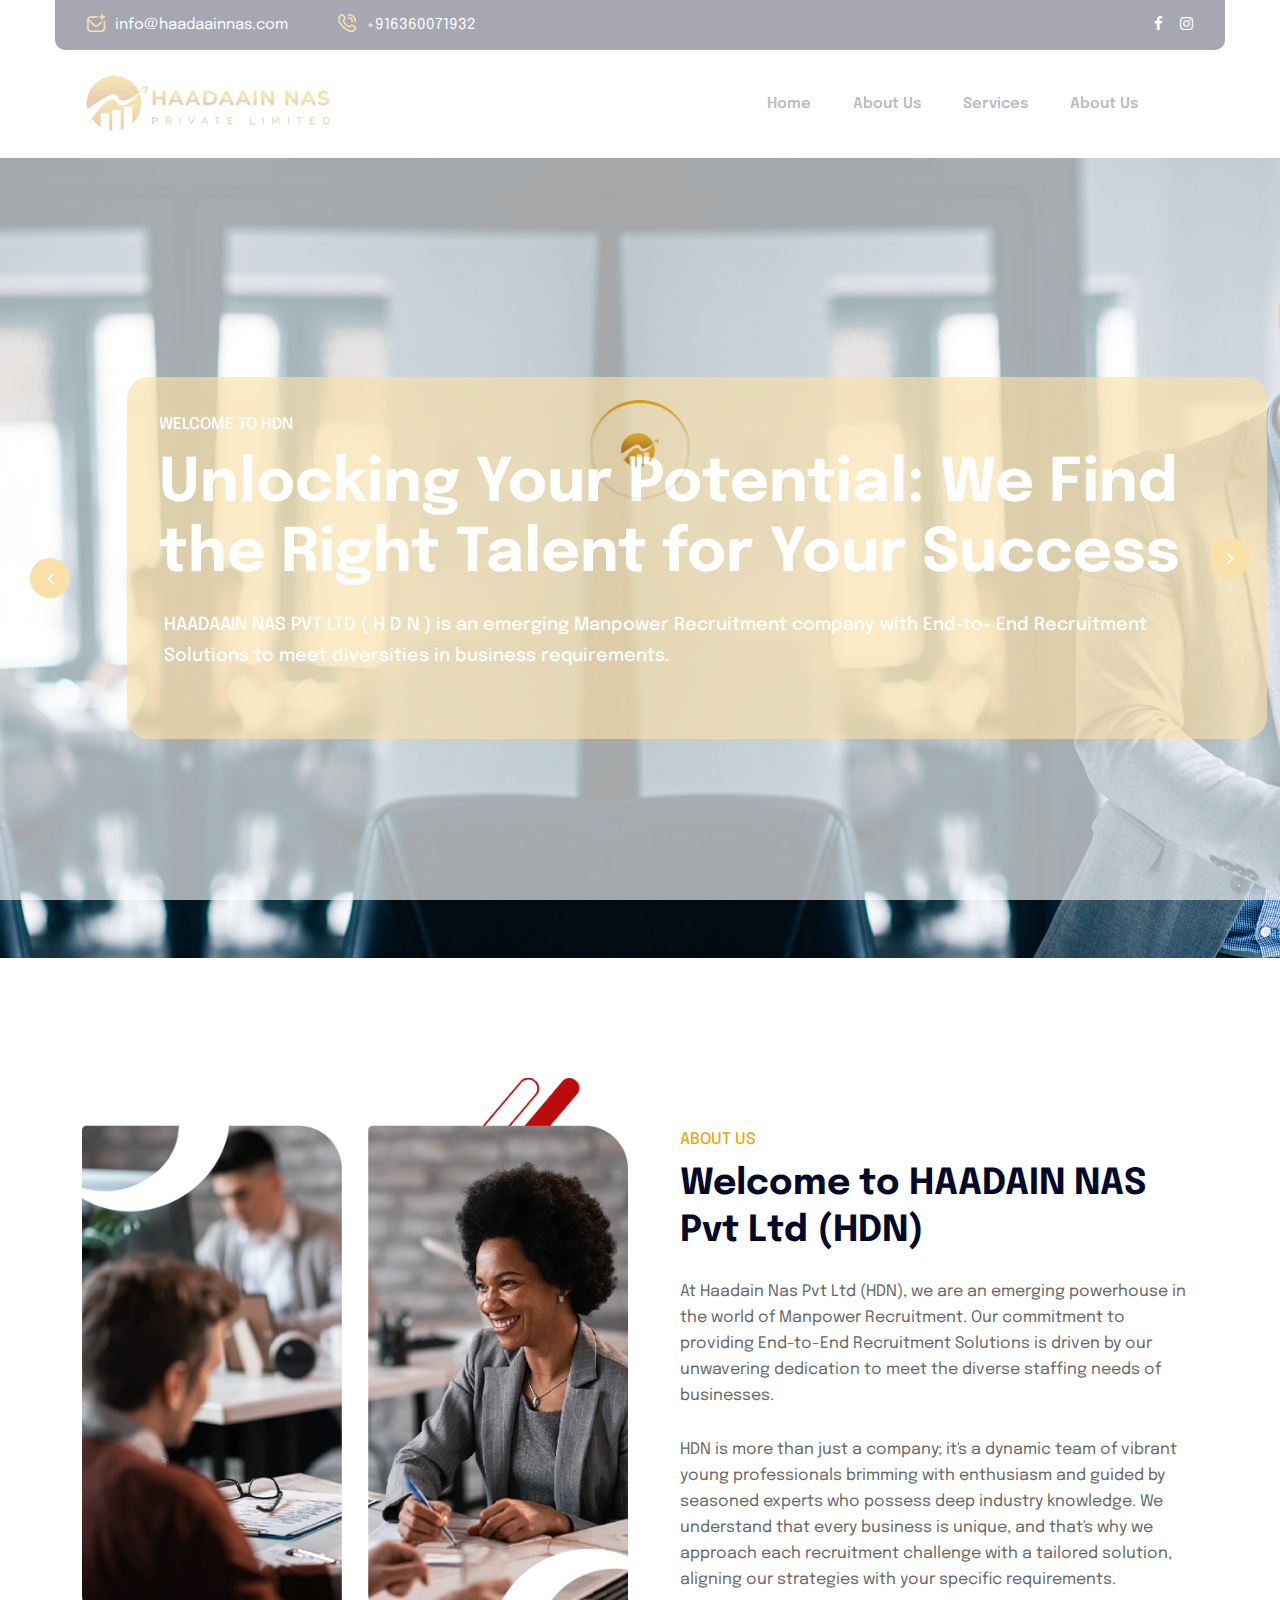
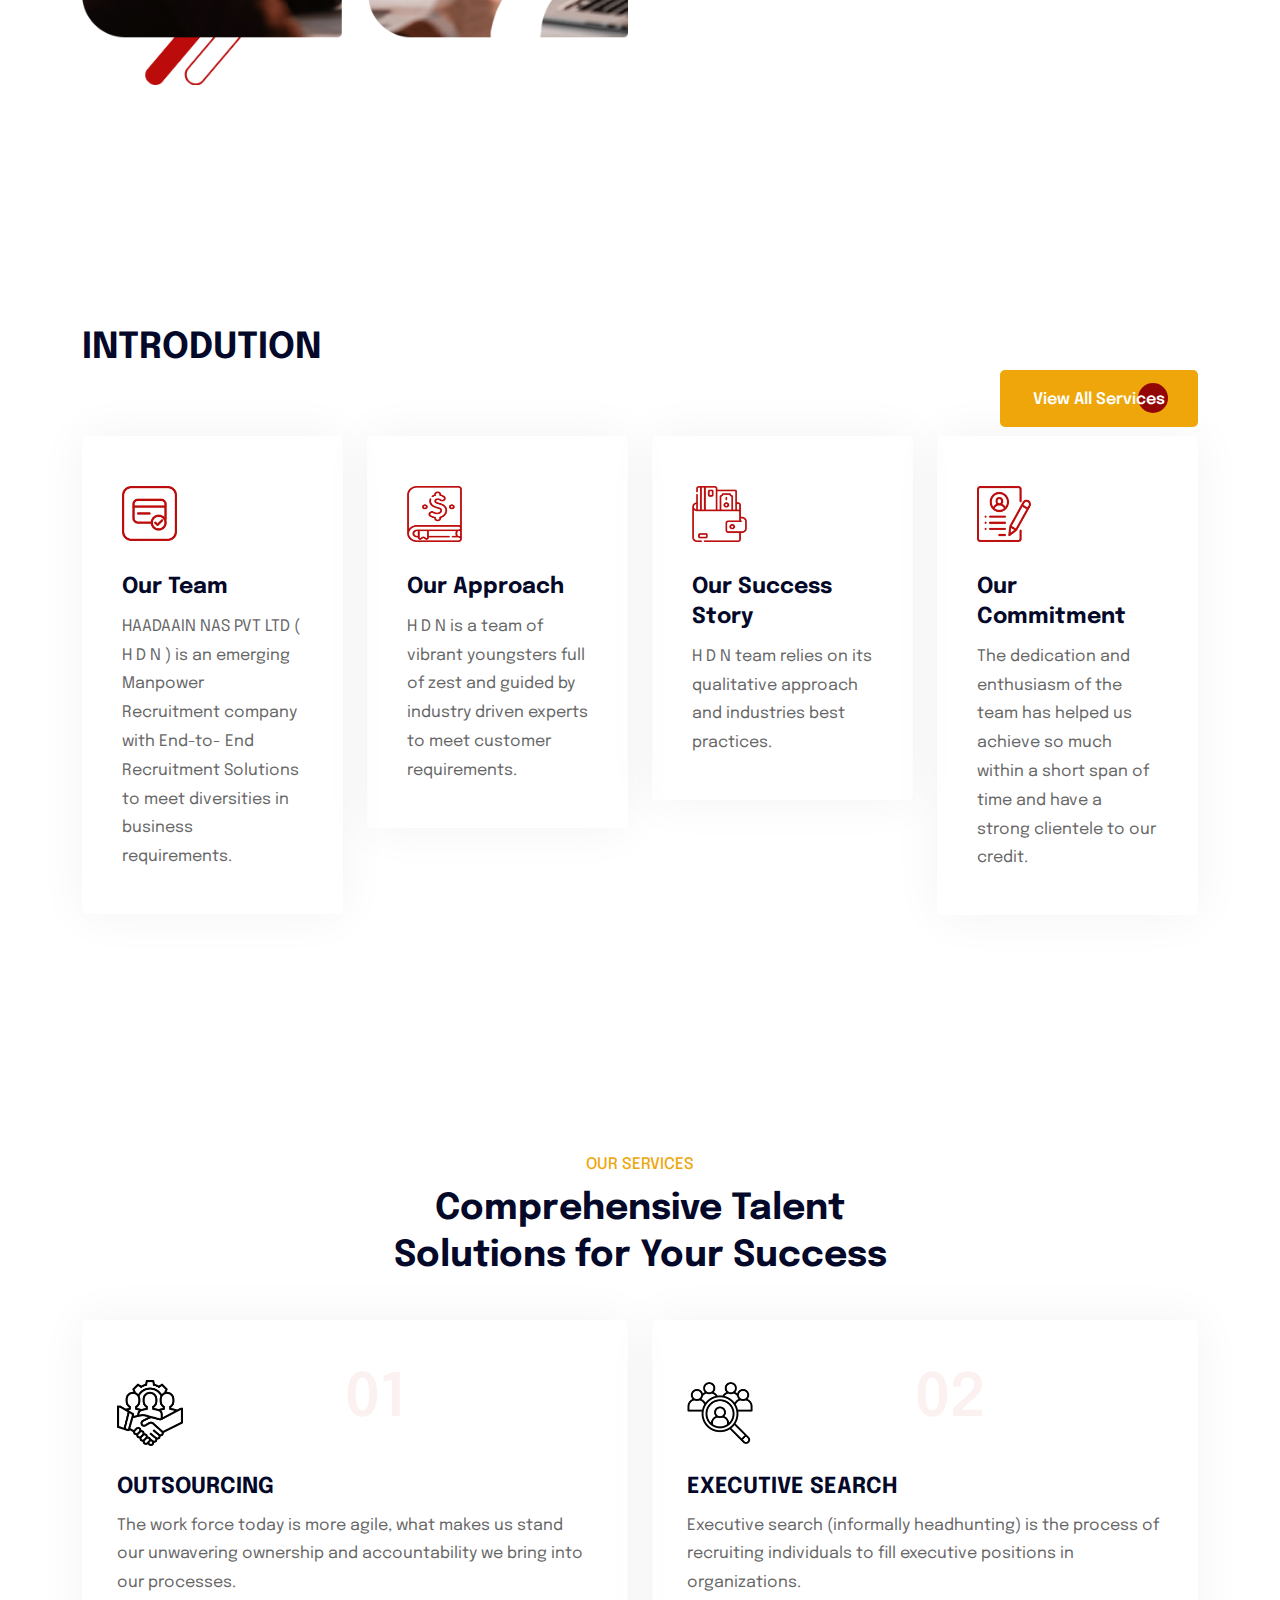
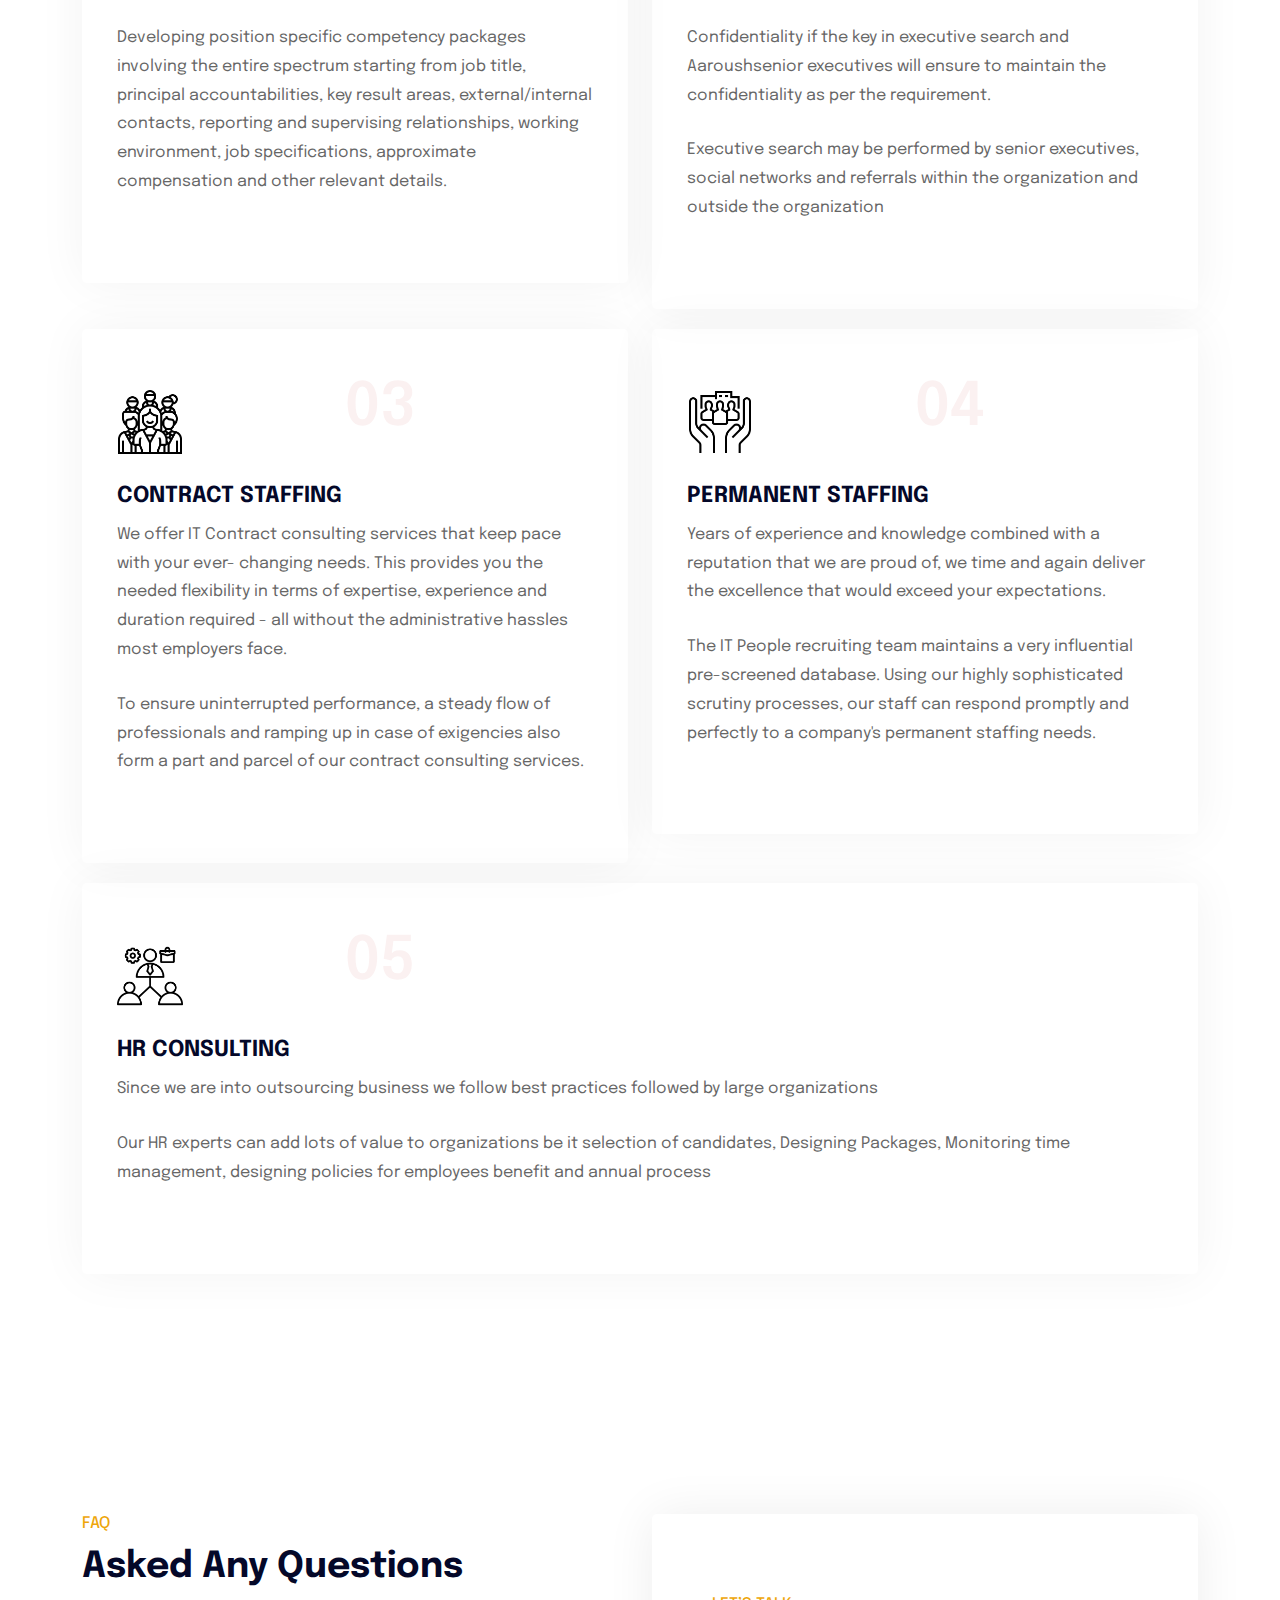
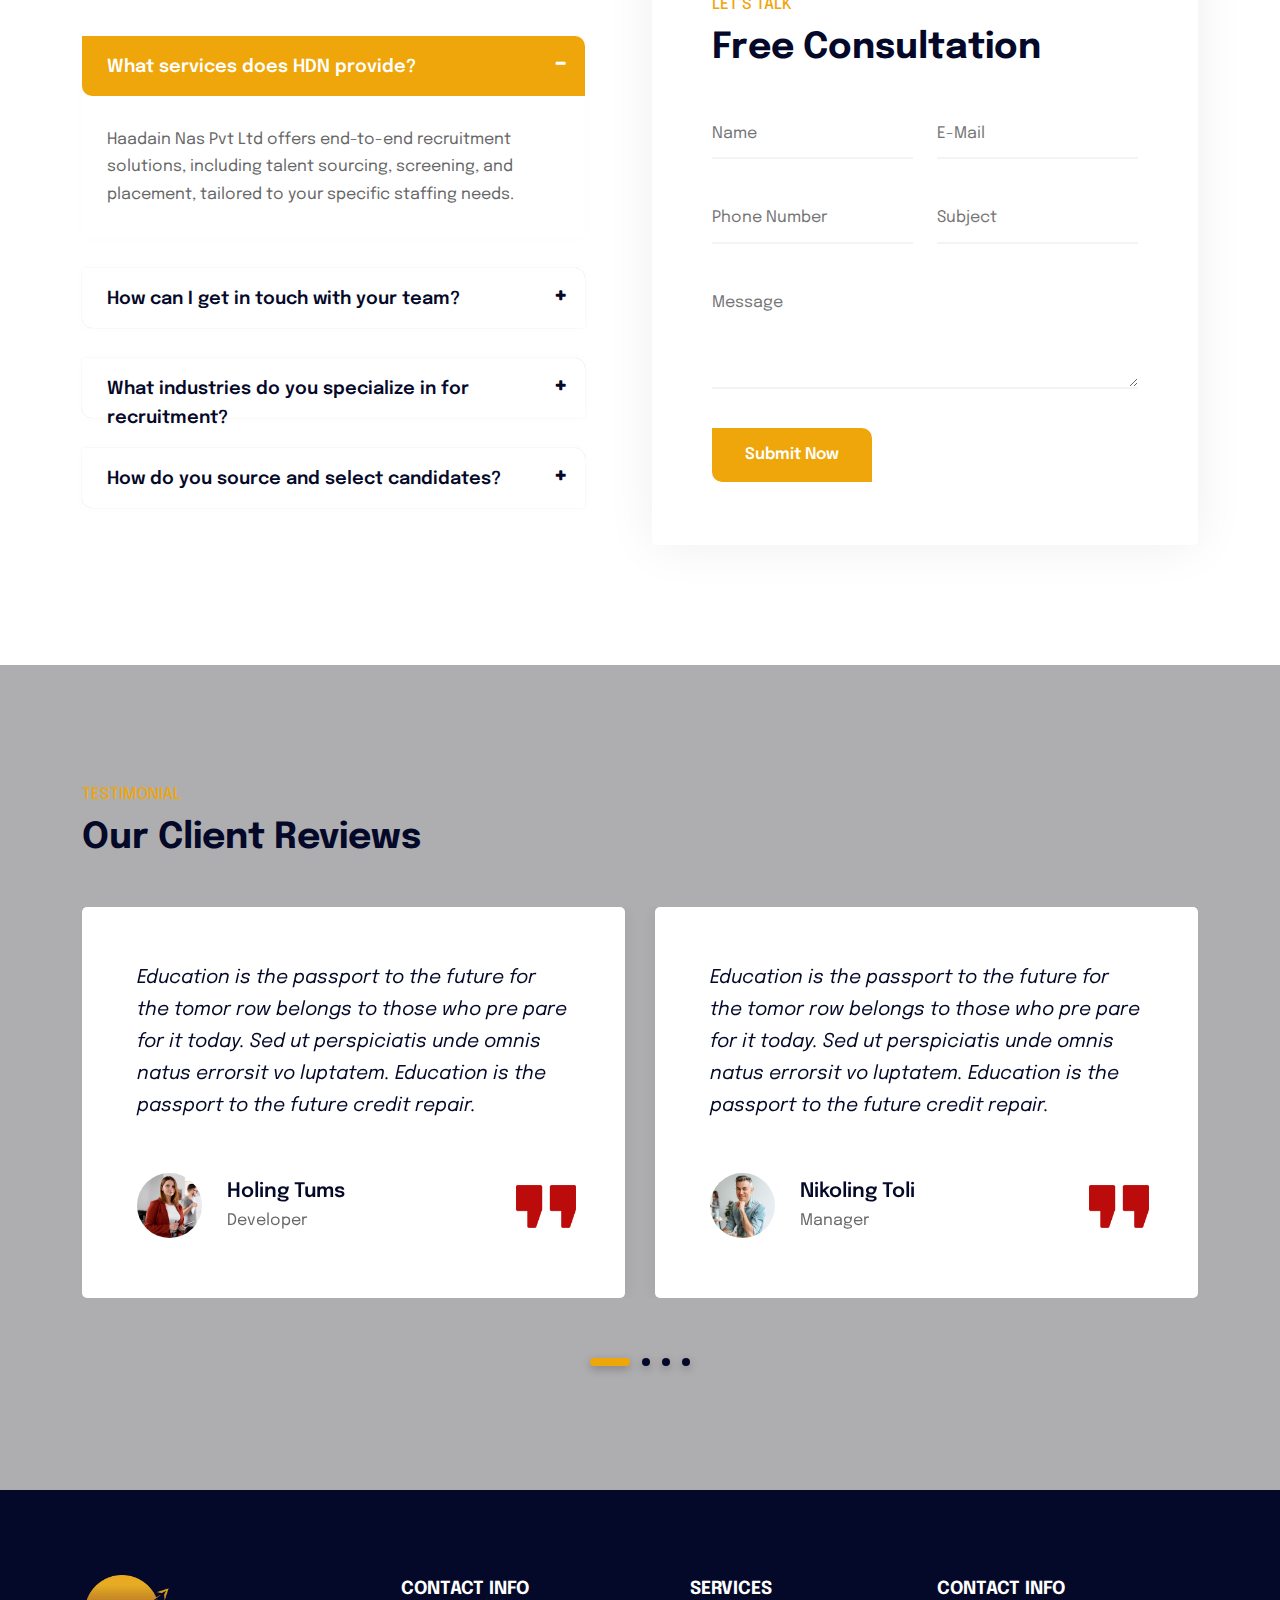
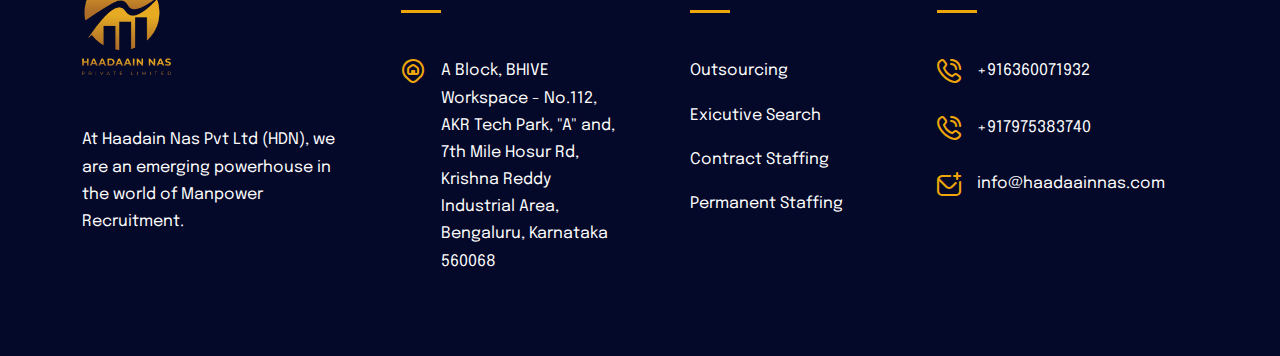
==== commit 77379c25: "address and phone number updated" ====
--- a/index.html
+++ b/index.html
@@ -76,7 +76,7 @@
 					                        </li>
 	                                        <li>
                                               	<i class="fi fi-rr-phone-call"></i>                                      
-                                                <a href="tel:(+088)589-8745"> (+088) 589-8745</a>                   
+                                                <a href="tel:+916360071932"> +916360071932</a>                   
                                             </li>
 										</ul>
 									</div>
@@ -85,10 +85,8 @@
 									<div class="toolbar-sl-share">
 										<ul class="clearfix">
 											<li><a href="#"><i class="fa fa-facebook"></i></a></li>
-											<li><a href="#"><i class="fa fa-twitter"></i></a></li>
-											<li><a href="#"><i class="fa fa-rss"></i></a></li>
 											<li><a href="#"><i class="fa fa-instagram"></i></a></li>
-											<li><a href="#"><i class="fa fa-vimeo"></i></a></li>
+											
 										</ul>
 									</div>
 								</div>
@@ -183,7 +181,7 @@
 					                    </div>
 					                    <div class="info-content">
 					                      <h4 class="title">Phone</h4>
-					                      <em>+019988772</em>
+					                      <em>+916360071932</em>
 					                    </div>
 					                </div>
 					            </div>
@@ -234,7 +232,7 @@
 					                  </div>
 					                  <div class="info-content">
 					                      <h4 class="title">Address</h4>
-					                      <em>Address ... </em>
+					                      <em>A Block, BHIVE Workspace - No.112, AKR Tech Park, "A" and, 7th Mile Hosur Rd, Krishna Reddy Industrial Area, Bengaluru, Karnataka 560068</em>
 					                  </div>
 					              </div>
 					              <div class="address-list">
@@ -252,7 +250,7 @@
 					                  </div>
 					                  <div class="info-content">
 					                      <h4 class="title">Phone</h4>
-					                      <em>+019988772</em>
+					                      <em>+916360071932</em>
 					                  </div>
 					              </div>
 					          </div>
@@ -807,14 +805,36 @@
 							<ul class="address-widget">
                                 <li>
                                     <i class="fi fi-rr-map-marker-home"></i>
-                                    <div class="desc">503 Old Buffalo Street<br>
-										Adress...
+                                    <div class="desc">A Block, BHIVE Workspace - No.112, AKR Tech Park,<br>
+										 "A" and, 7th Mile Hosur Rd, Krishna Reddy Industrial Area, Bengaluru, Karnataka 560068
 									</div>
                                 </li>
+                                
+                            </ul>
+						</div>
+						<div class="col-lg-3 pl-75 md-pl-15 md-mb-10">
+							<h3 class="footer-title">Services</h3>
+							<ul class="site-map">
+                                <li><a href="#">Outsourcing</a></li>
+                                <li><a href="#">Exicutive Search</a></li>
+                                <li><a href="#">Contract Staffing</a></li>
+                                <li><a href="#">Permanent Staffing</a></li>
+                            </ul>
+						</div>
+						<div class="col-lg-3">
+							<h3 class="footer-title">Contact Info</h3>
+							<ul class="address-widget">
+                                
                                 <li>
                                     <i class="fi fi-rr-phone-call"></i>
                                     <div class="desc">
-                                       <a href="tel:(+1)123-4567890">(+1) 123-456-7890</a>
+                                       <a href="tel:+916360071932">+916360071932</a>
+                                    </div>
+                                </li>
+								<li>
+                                    <i class="fi fi-rr-phone-call"></i>
+                                    <div class="desc">
+                                       <a href="tel:+917975383740">+917975383740</a>
                                     </div>
                                 </li>
                                 <li>
@@ -824,22 +844,6 @@
                                     </div>
                                 </li>
                             </ul>
-						</div>
-						<div class="col-lg-3 pl-75 md-pl-15 md-mb-10">
-							<h3 class="footer-title">Services</h3>
-							<ul class="site-map">
-                                <li><a href="credit-education.html">Credit Education</a></li>
-                                <li><a href="business-credit.html">Business Credit</a></li>
-                                <li><a href="credit-consulting.html">Credit Consulting</a></li>
-                                <li><a href="finance-consulting.html">Finance Consulting</a></li>
-                            </ul>
-						</div>
-						<div class="col-lg-3">
-							<h3 class="footer-title">Subscribe Newsletter</h3>
-							<p>
-                                <input type="email" name="email" placeholder="Your Email Address" required="">
-                                <input type="submit" value="Subscribe Now">
-                            </p>
 						</div>
 					</div>
 				</div>
@@ -851,13 +855,6 @@
 							<ul class="footer-social md-mb-7">  
 	                            <li> 
 	                                <a href="#" target="_blank"><span><i class="fa fa-facebook"></i></span></a> 
-	                            </li>
-	                            <li> 
-	                                <a href="# " target="_blank"><span><i class="fa fa-twitter"></i></span></a> 
-	                            </li>
-
-	                            <li> 
-	                                <a href="# " target="_blank"><span><i class="fa fa-pinterest-p"></i></span></a> 
 	                            </li>
 	                            <li> 
 	                                <a href="# " target="_blank"><span><i class="fa fa-instagram"></i></span></a> 
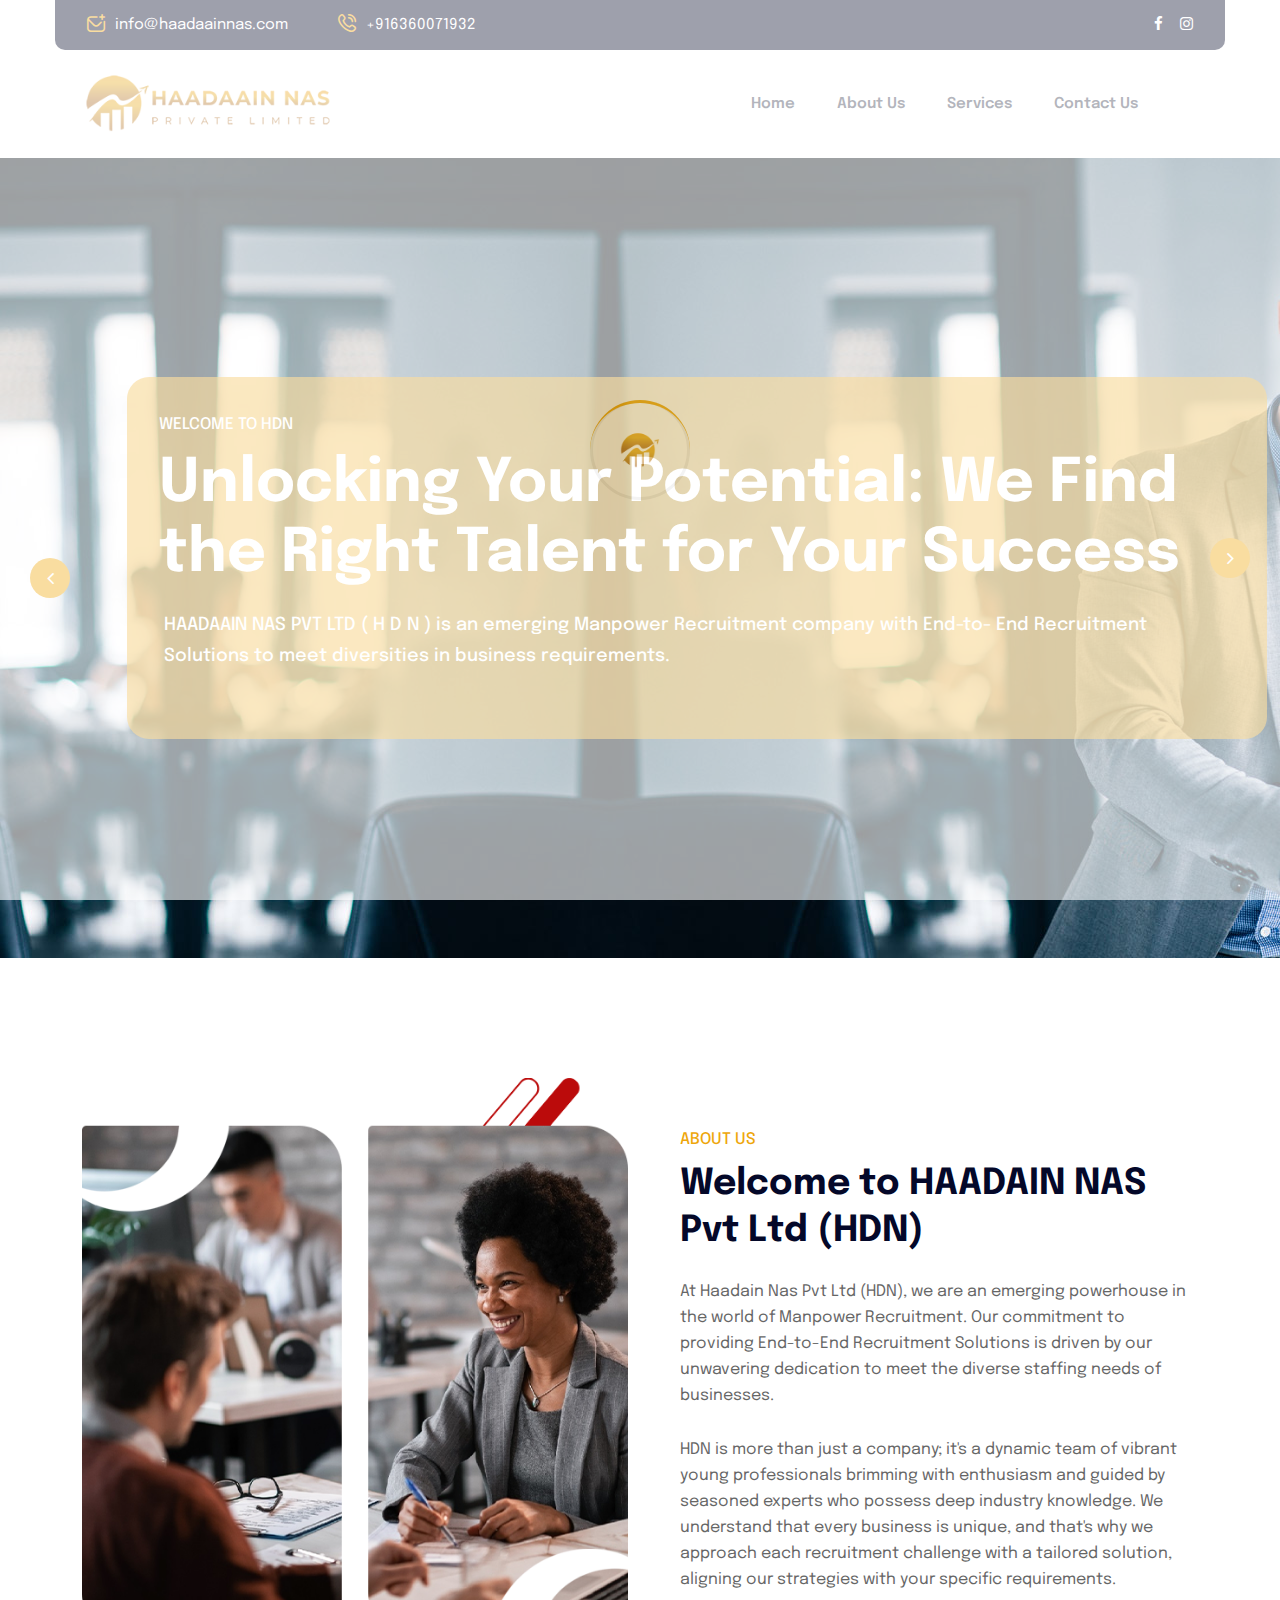
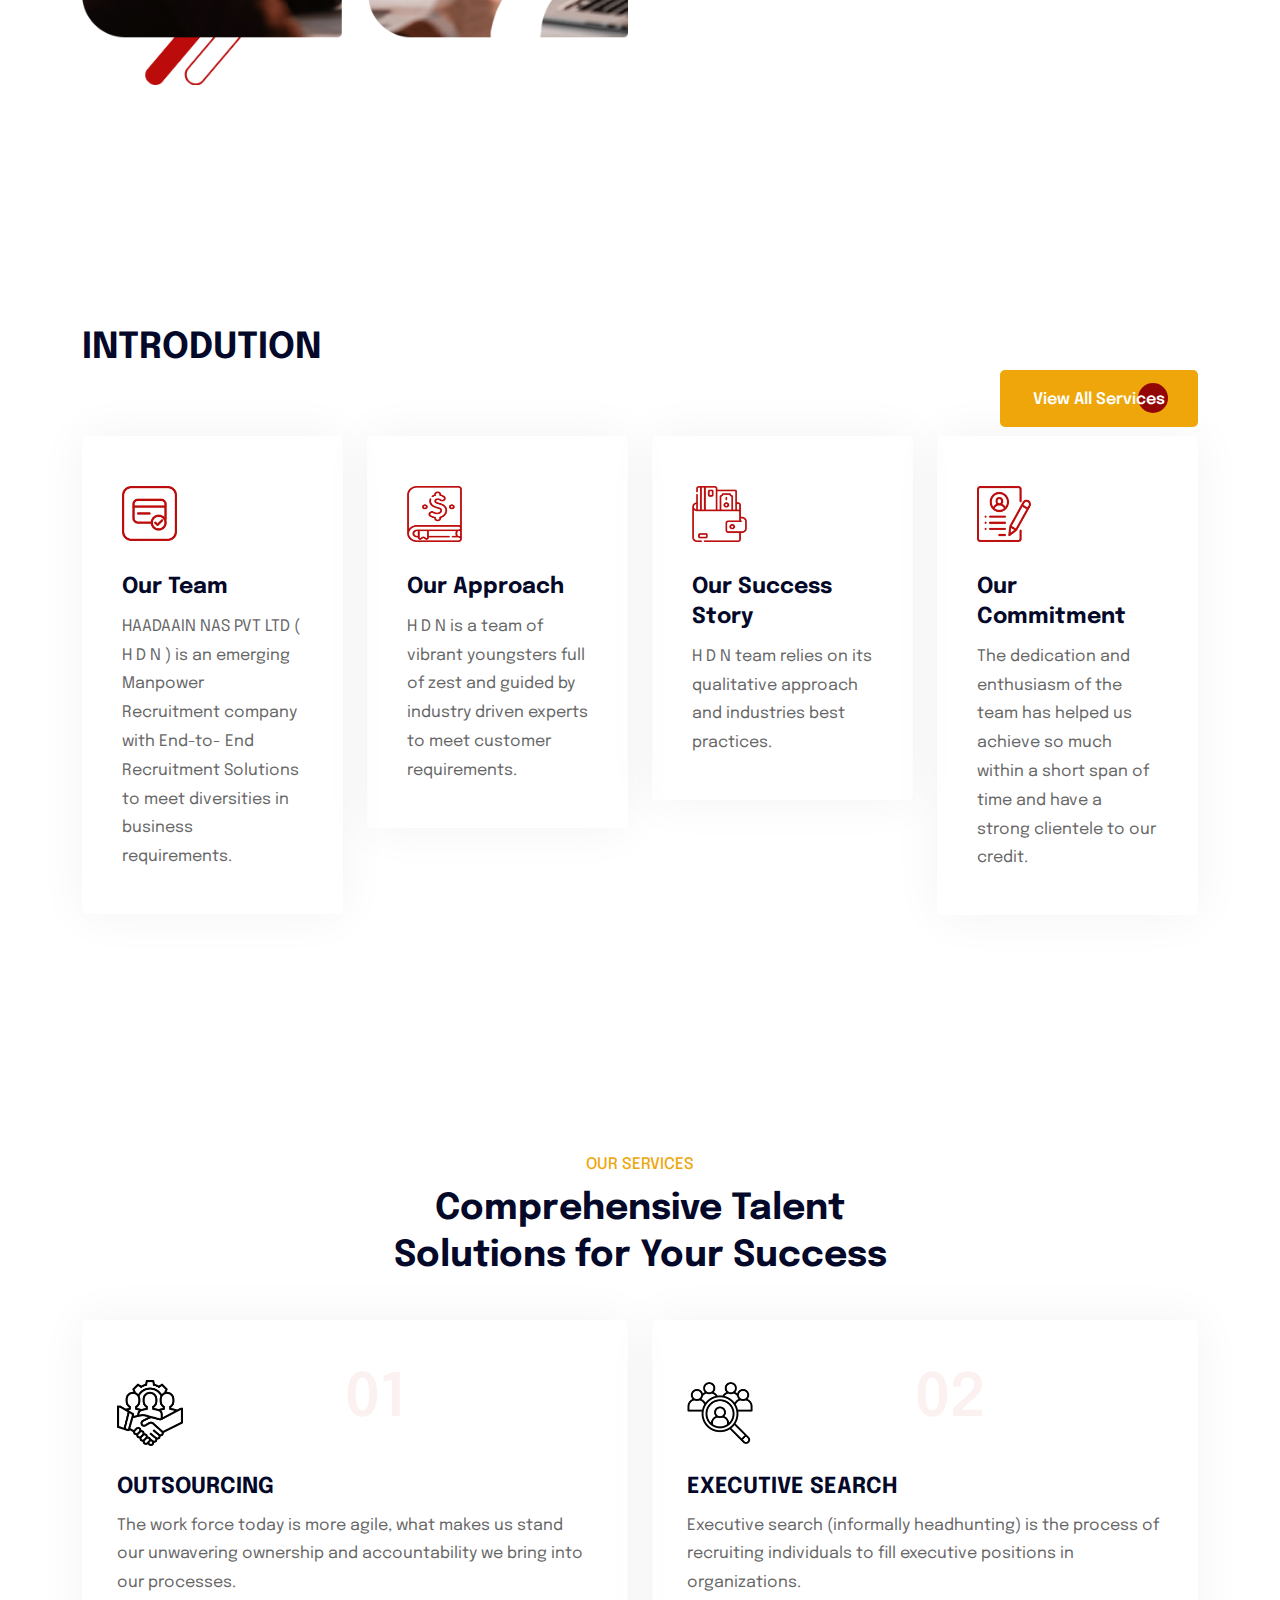
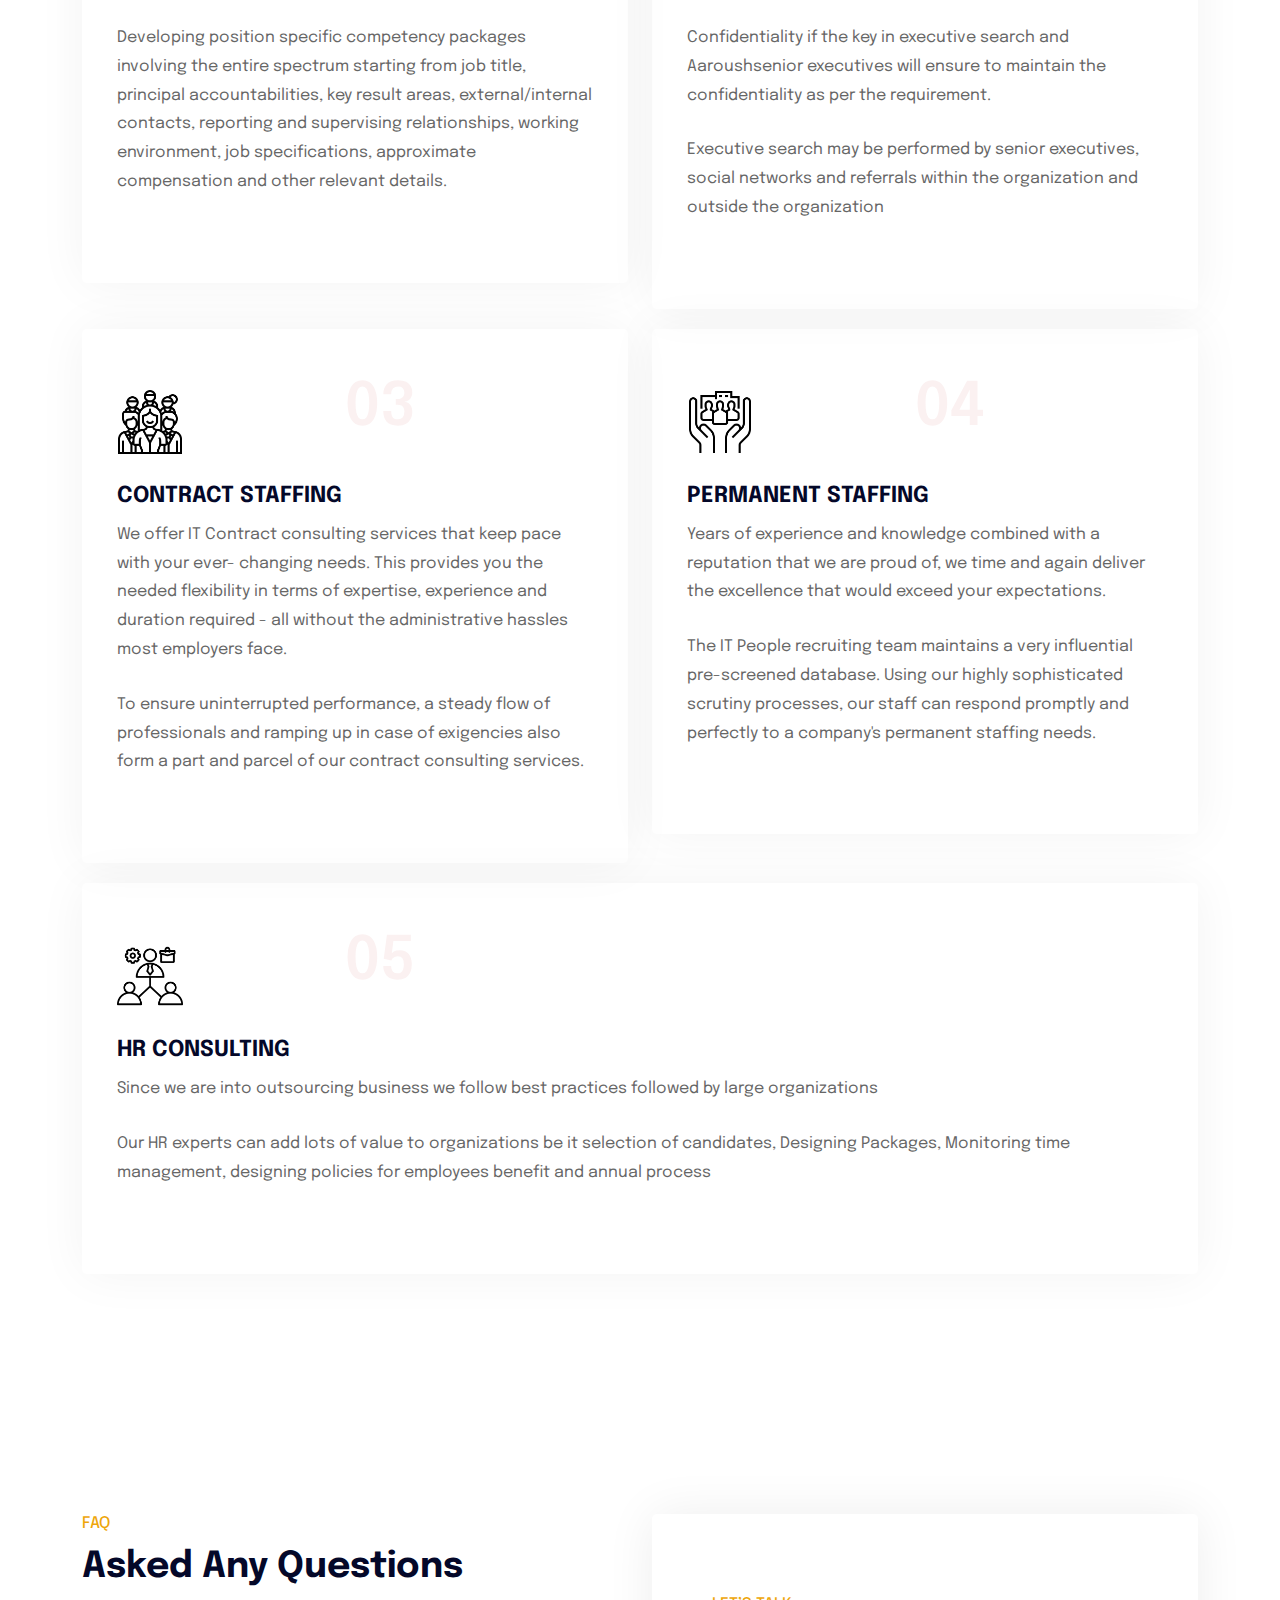
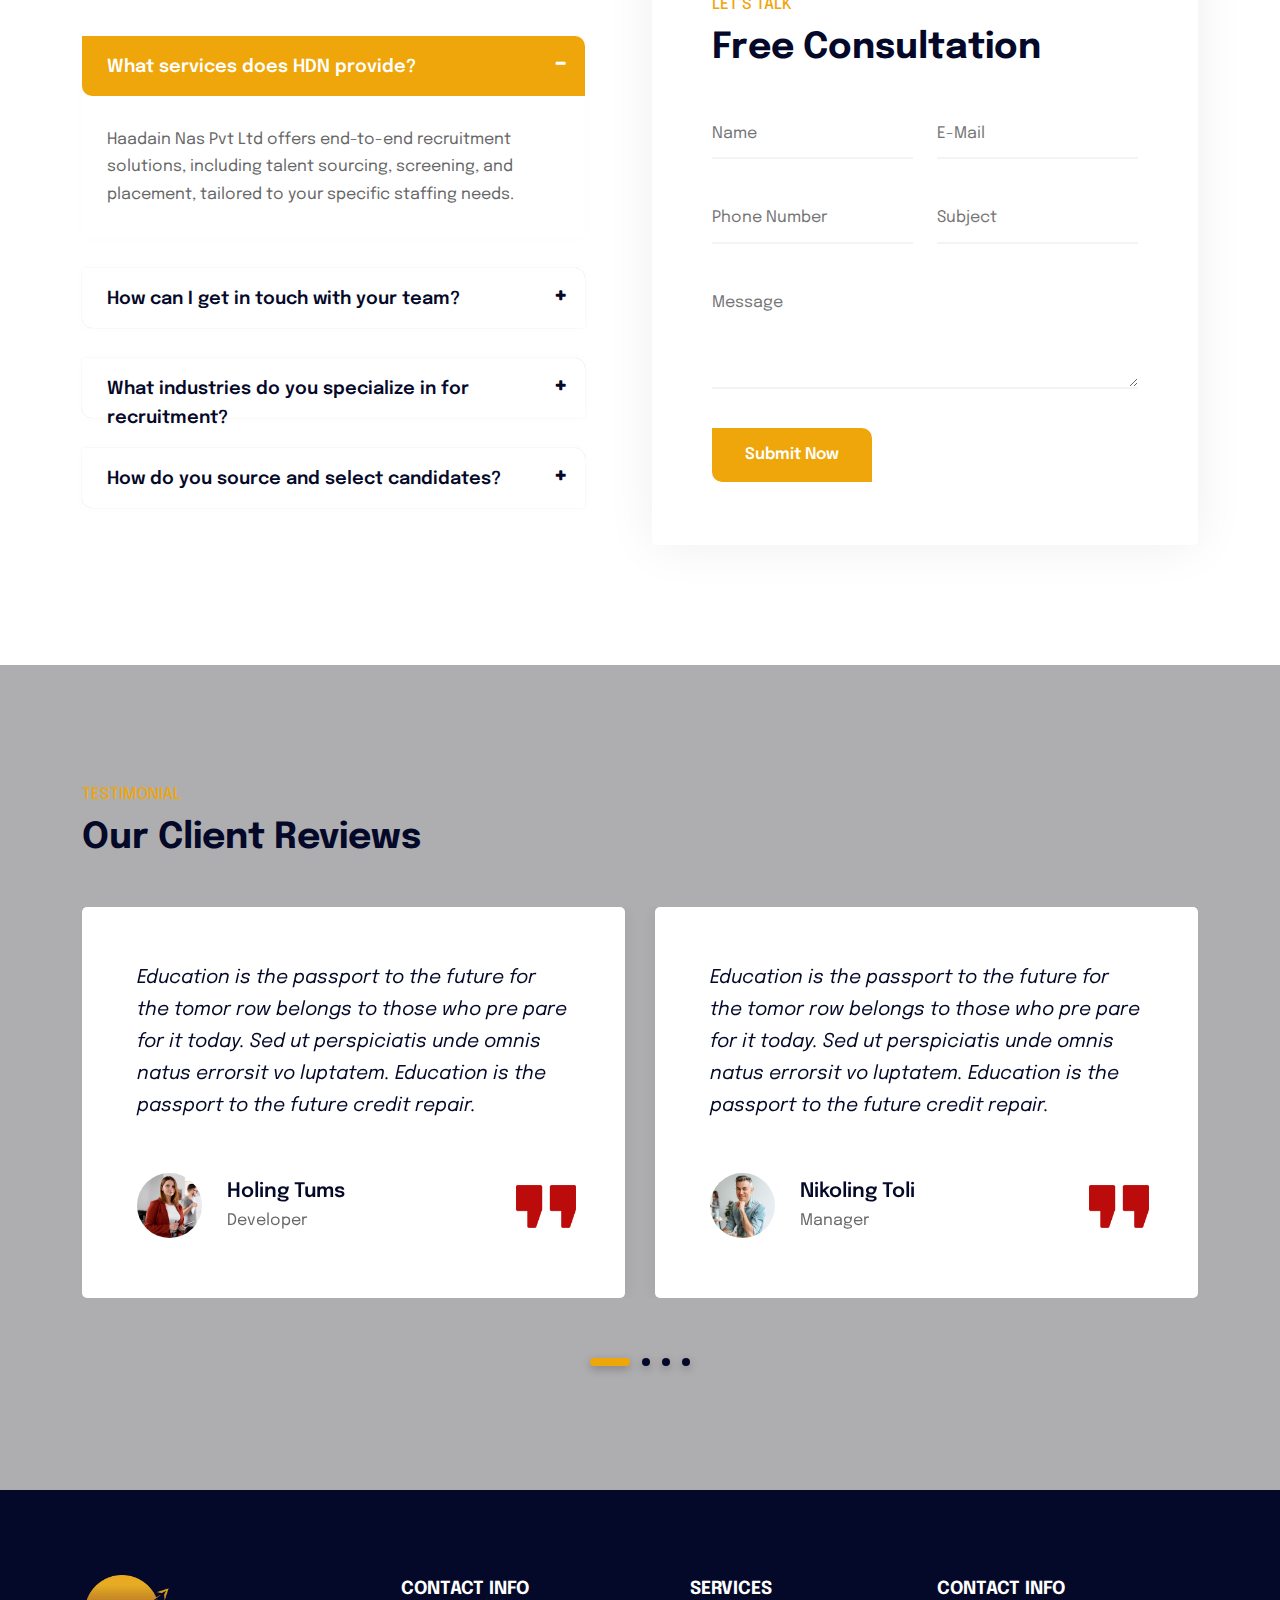
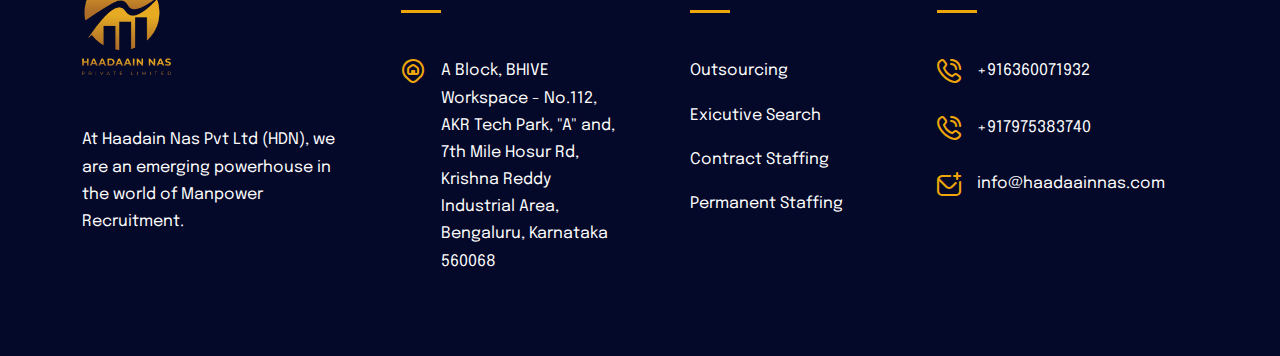
==== commit 0a4d9ffc: "contact name changed" ====
--- a/index.html
+++ b/index.html
@@ -123,7 +123,7 @@
 														<a href="serviceshtml">Services</a>
 													</li>
 													<li>
-														<a href="contact.html">About Us</a>
+														<a href="contact.html">Contact Us</a>
 													</li>
 													
 													
